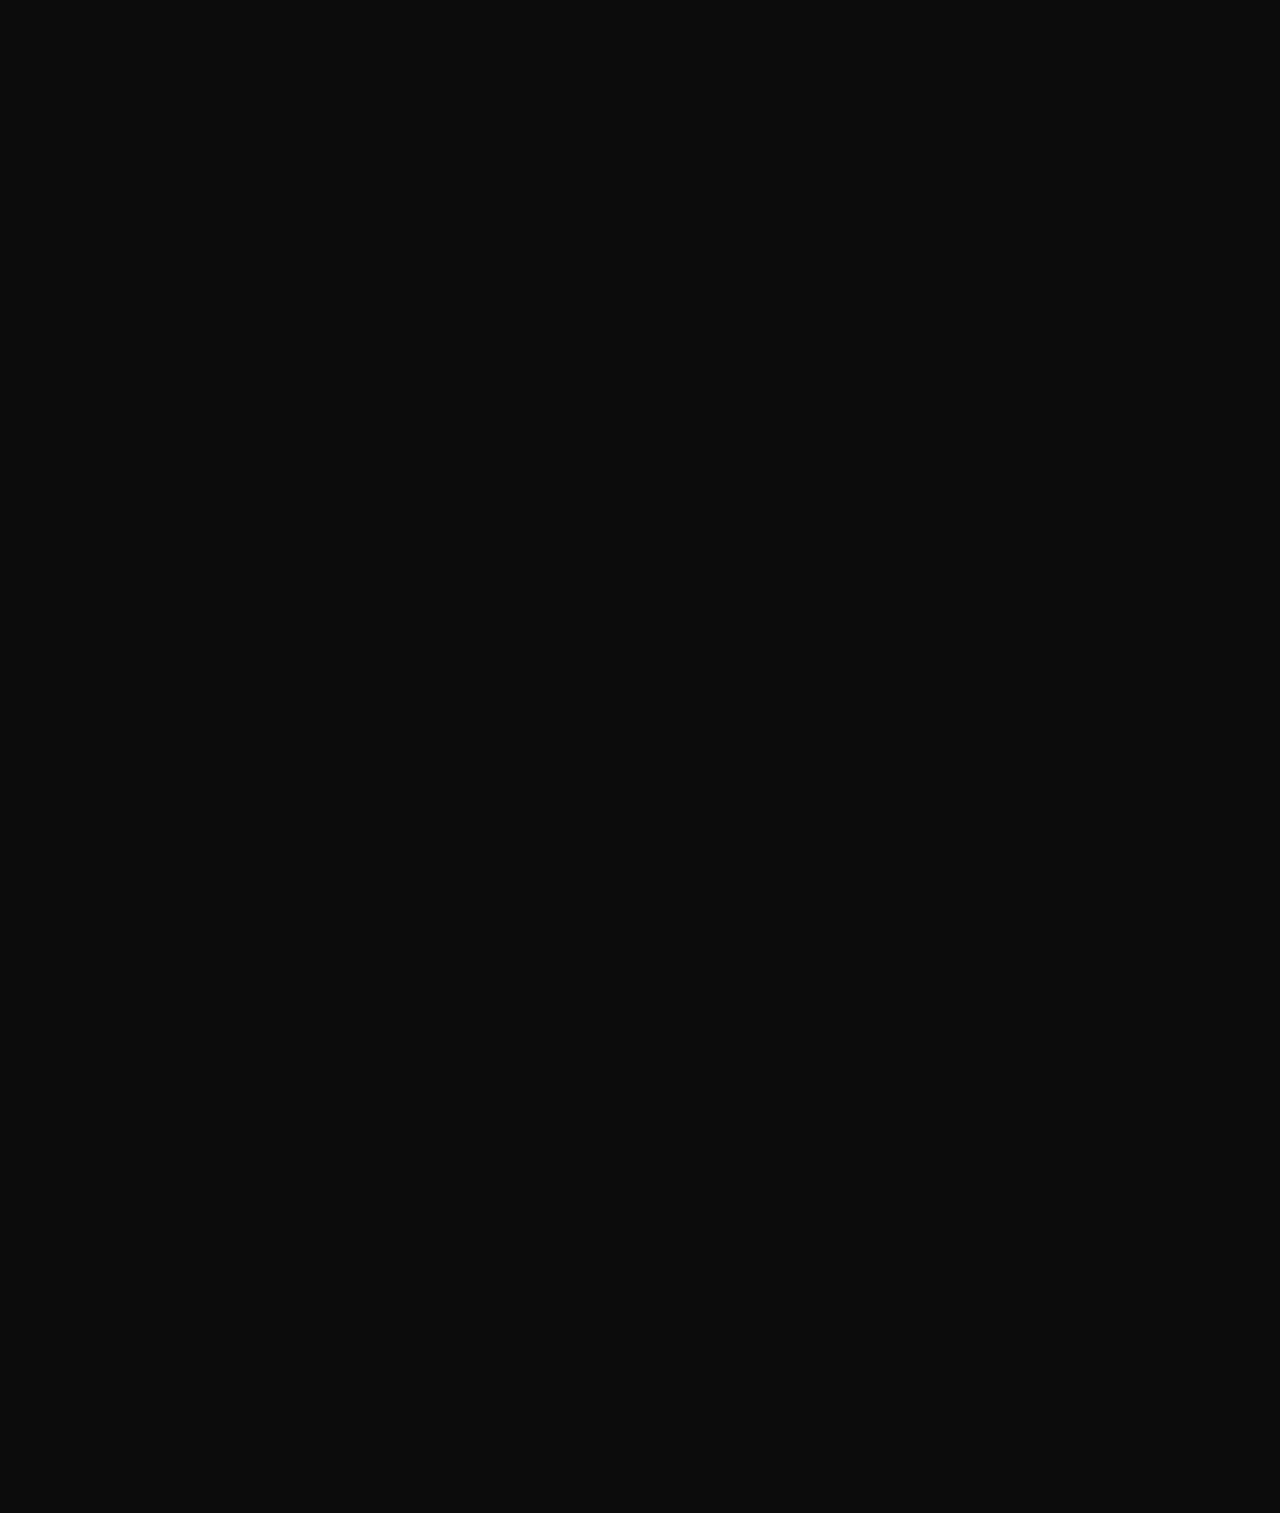
==== certificates.html @ d9251bdf "Upload" ====
<!DOCTYPE html>
<html lang="en">
  <head>
    <title>Jeleutz</title>
    <meta charset="utf-8">
    <meta name="viewport" content="width=device-width, initial-scale=1, shrink-to-fit=no">
    
    <link href="https://fonts.googleapis.com/css?family=Poppins:100,200,300,400,500,600,700,800,900" rel="stylesheet">

    <link rel="stylesheet" href="css/open-iconic-bootstrap.min.css">
    <link rel="stylesheet" href="css/animate.css">
    
    <link rel="stylesheet" href="css/owl.carousel.min.css">
    <link rel="stylesheet" href="css/owl.theme.default.min.css">
    <link rel="stylesheet" href="css/magnific-popup.css">

    <link rel="stylesheet" href="css/aos.css">

    <link rel="stylesheet" href="css/ionicons.min.css">
    
    <link rel="stylesheet" href="css/flaticon.css">
    <link rel="stylesheet" href="css/icomoon.css">
    <link rel="stylesheet" href="css/style.css">

  </head>

  <style>
    .header--logo{
        display:-webkit-box;
        display:-webkit-flex;
        display:-ms-flexbox;
        display:flex;
        -webkit-box-align:center;
        -webkit-align-items:center;
        -ms-flex-align:center;
        align-items:center;
        text-decoration:none;
        color:#fff;
        position: absolute;
        margin-top: 55px;
        margin-left: -170px;
    }
    
    .header--logo p{
        margin:0 0 0 10px;
        font-size:16px;
        font-weight:700;
        text-transform:uppercase
    }

    body{
        background-color:#0c0c0c;
        font-size:14px;line-height:1.6;
        /* font-family:"Montserrat",sans-serif; */
        color:#fff;
        -webkit-font-smoothing:antialiased;
        -webkit-text-size-adjust:100%}

    .overlay {
        border-radius: 10px;
    }

    .badge-medal {
        position: absolute; 
        width: 50px; 
        opacity:0 ;
        z-index: 10; 
        top: 100px;
        animation-name: badgeanim;
        animation-duration: 1.5s;
        animation-delay: 0.5s;
        animation-fill-mode: forwards;
    }

    @keyframes badgeanim {
    0%   { opacity:0 ; width: 150px; top: 405px; left: 655px;}
    30%  { opacity:1 ; width: 150px; top: 405px; left: 655px;}
    70%  { opacity:1 ; width: 50px;  top: 455px; left: 720px;}
    100% { opacity:1 ; width: 50px;  top: 455px; left: 720px;}
    }

    .badge-medal2 {
        position: absolute; 
        width: 50px; 
        opacity:0 ;
        z-index: 10; 
        top: 100px;
        animation-name: badgeanim2;
        animation-duration: 1.5s;
        animation-delay: 1s;
        animation-fill-mode: forwards;
    }

    @keyframes badgeanim2 {
    0%   { opacity:0 ; width: 150px; top: 405px; left: 1035px;}
    30%  { opacity:1 ; width: 150px; top: 405px; left: 1035px;}
    70%  { opacity:1 ; width: 50px;  top: 455px; left: 1098px;}
    100% { opacity:1 ; width: 50px;  top: 455px; left: 1098px;}
    }

    .badge-medal3 {
        position: absolute; 
        width: 50px; 
        opacity:0 ;
        z-index: 10; 
        top: 100px;
        animation-name: badgeanim3;
        animation-duration: 1.5s;
        animation-delay: 1.5s;
        animation-fill-mode: forwards;
    }

    @keyframes badgeanim3 {
    0%   { opacity:0 ; width: 150px; top: 405px; left: 1415px;}
    30%  { opacity:1 ; width: 150px; top: 405px; left: 1415px;}
    70%  { opacity:1 ; width: 50px;  top: 455px; left: 1477px;}
    100% { opacity:1 ; width: 50px;  top: 455px; left: 1477px;}
    }

    .badge-honor {
        position: absolute; 
        width: 50px; 
        opacity:0 ;
        z-index: 10; 
        top: 600px;
        left: 730px;
        animation-name: honoranim;
        animation-duration: 1.5s;
        animation-delay: 2s;
        animation-fill-mode: forwards;
    }

    @keyframes honoranim {
    0%   { opacity:0 ; width: 75px; top: 730px; left: 700px;}
    30%  { opacity:1 ; width: 75px; top: 730px; left: 700px;}
    70%  { opacity:1 ; width: 25px; top: 780px; left: 730px;}
    100% { opacity:1 ; width: 25px; top: 780px; left: 730px;}
    }

    .badge-honor2 {
        position: absolute; 
        width: 50px; 
        opacity:0 ;
        z-index: 10; 
        top: 600px;
        left: 730px;
        animation-name: honoranim2;
        animation-duration: 1.5s;
        animation-delay: 2.25s;
        animation-fill-mode: forwards;
    }

    @keyframes honoranim2 {
    0%   { opacity:0 ; width: 75px; top: 730px; left: 1080px;}
    30%  { opacity:1 ; width: 75px; top: 730px; left: 1080px;}
    70%  { opacity:1 ; width: 25px; top: 780px; left: 1110px;}
    100% { opacity:1 ; width: 25px; top: 780px; left: 1110px;}
    }

    .badge-honor3 {
        position: absolute; 
        width: 50px; 
        opacity:0 ;
        z-index: 10; 
        top: 600px;
        left: 730px;
        animation-name: honoranim3;
        animation-duration: 1.5s;
        animation-delay: 2.5s;
        animation-fill-mode: forwards;
    }

    @keyframes honoranim3 {
    0%   { opacity:0 ; width: 75px; top: 730px; left: 1460px;}
    30%  { opacity:1 ; width: 75px; top: 730px; left: 1460px;}
    70%  { opacity:1 ; width: 25px; top: 780px; left: 1490px;}
    100% { opacity:1 ; width: 25px; top: 780px; left: 1490px;}
    }

    .badge-honor4 {
        position: absolute;     
        width: 50px; 
        opacity:0 ;
        z-index: 10; 
        top: 600px;
        left: 730px;
        animation-name: honoranim4;
        animation-duration: 1.5s;
        animation-delay: 2.75s;
        animation-fill-mode: forwards;
    }

    @keyframes honoranim4 {
    0%   { opacity:0 ; width: 75px; top: 1045px; left: 873px;}
    30%  { opacity:1 ; width: 75px; top: 1045px; left: 873px;}
    70%  { opacity:1 ; width: 25px; top: 1095px; left: 923px;}
    100% { opacity:1 ; width: 25px; top: 1095px; left: 923px;}
    }

    .badge-honor5 {
        position: absolute; 
        width: 50px; 
        opacity:0 ;
        z-index: 10; 
        top: 600px;
        left: 730px;
        animation-name: honoranim5;
        animation-duration: 1.5s;
        animation-delay: 3s;
        animation-fill-mode: forwards;
    }

    @keyframes honoranim5 {
    0%   { opacity:0 ; width: 75px; top: 1045px; left: 1270px;}
    30%  { opacity:1 ; width: 75px; top: 1045px; left: 1270px;}
    70%  { opacity:1 ; width: 25px; top: 1095px; left: 1300px;}
    100% { opacity:1 ; width: 25px; top: 1095px; left: 1300px;}
    }
    
  </style>
  <body data-spy="scroll" data-target=".site-navbar-target"  data-offset="300">
    <header class="header">
        <a class="header--logo" href="index.html">
            <!-- <img src="assets/img/LOGO.png" style="width: 150px;" alt="Global"> -->
            <p style="color: #ffbd39; ">Jeleutz</p>
        </a>
        <div class="header--nav-toggle">
            <span></span>
        </div>
    </header>  
	  
    <nav class="navbar navbar-expand-lg navbar-dark ftco_navbar ftco-navbar-light site-navbar-target" id="ftco-navbar">
	    <div class="container">
        <a class="header--logo" href="javascript:history.back()">
            <p style="color: #ffbd39">Jeleutz</p>
        </a>

	    </div>
	</nav>

    <section class="ftco-section ftco-project" style="justify-content: center;">
    	<div class="container">
    		<div class="row justify-content-center pb-5">
          <div class="col-md-12 heading-section text-center ftco-animate">
            <h2 class="mb-4">Awards and Certifications</h2>
			</div>
        </div>
		
        <div class="row d-md-flex align-items-center justify-content-center">
            <div class="col-md-4 text-center d-flex ftco-animate">
                <a class="services-1" style="max-width: 100%; border-radius: 5px;">
                    <img style="width: 50px; margin-top:-15px; margin-left: -20px;" src="assets/img/certificates badges/badge.png">
                    <span class="num2" style="font-size: 40px; color: #fff;" data-val="3">0</span>
                    <div class="desc">                    
                    <h3 class="mb-5">Licenses</h3>
                    </div>
                </a>
            </div>
            <div class="col-md-4 text-center d-flex ftco-animate">
                <a class="services-1" style="max-width: 100%; border-radius: 5px;">
                    <img style="width: 25px; margin-top:-20px; margin-left: -20px; margin-right: 10px;" src="assets/img/certificates badges/honor.png">
                    <span class="num2" style="font-size: 40px; color: #fff;" data-val="5">0</span>
                    <div class="desc">
                    <h3 class="mb-5">Awards</h3>
                    </div>
                </a>
            </div>
        </div>

		<div class="row justify-content-center">
            <div class="col-md-4">
                <div class="project img ftco-animate d-flex justify-content-center align-items-center" style="background-image: url(assets/img/awards/IoC.png); border-radius: 10px;">
                    <div class="overlay" ></div>
                    <div class="text text-center p-4">
                        <h3><a href="assets/pdf/Introduction to Cybersecurity.pdf" target="_blank" style="color: black; font-weight: 5px;">Introduction to Cybersecurity</a></h3>
                        <span style="color: rgb(32, 32, 32);">Badge & Certificate</span>
                    </div>
                </div>
            </div>
            

            <div class="col-md-4" >
                <div class="project img ftco-animate d-flex justify-content-center align-items-center" style="background-image: url(assets/img/awards/IoT.png); border-radius: 10px;">
                    <div class="overlay"></div>
                    <div class="text text-center p-4">
                        <h3><a href="assets/pdf/Introduction to Internet of Things.pdf" target="_blank" style="color: black; font-weight: 5px;">Introduction to Internet of Things</a></h3>
                        <span style="color: rgb(32, 32, 32);">Badge & Certificate</span>
                    </div>
                </div>
            </div>

            <div class="col-md-4">
                <div class="project img ftco-animate d-flex justify-content-center align-items-center" style="background-image: url(assets/img/awards/CSF.png); border-radius: 10px;">
                    <div class="overlay"></div>
                    <div class="text text-center p-4">
                        <h3><a href="assets/pdf/Cybersecurity Fundamentals.pdf" target="_blank" style="color: black; font-weight: 5px;">Cybersecurity Fundamentals</a></h3>
                        <span style="color: rgb(32, 32, 32);">Badge & Certificate</span>
                    </div>
                </div>
            </div>

            <div class="col-md-4">
                <div class="project img ftco-animate d-flex justify-content-center align-items-center" style="background-image: url(assets/img/awards/TMIE.png); border-radius: 10px;">
                    <div class="overlay"></div>
                    <div class="text text-center p-4">
                        <h3><a href="assets/pdf/2021 TMIE Virtual Cybersecurity Summit.pdf" target="_blank" style="color: black; font-weight: 5px;">2021 TMIE Virtual Cybersecurity Summit</a></h3>
                        <span style="color: rgb(32, 32, 32);">Certificate</span>
                    </div>
                </div>
            </div>

            <div class="col-md-4">
                <div class="project img ftco-animate d-flex justify-content-center align-items-center" style="background-image: url(assets/img/awards/PL.png); border-radius: 10px;">
                    <div class="overlay"></div>
                    <div class="text text-center p-4">
                        <h3><a href="assets/pdf/Pres 1.pdf" target="_blank" style="color: black; font-weight: 5px;">3rd Year College, First Semester, A.Y. 2020-2021.</a></h3>
                        <span style="color: rgb(32, 32, 32);">PRESIDENT’S LIST AWARD</span>
                    </div>
                </div>
            </div>

            <div class="col-md-4">
                <div class="project img ftco-animate d-flex justify-content-center align-items-center" style="background-image: url(assets/img/awards/PL.png); border-radius: 10px;">
                    <div class="overlay"></div>
                    <div class="text text-center p-4">
                        <h3><a href="assets/pdf/Pres 2.pdf" target="_blank" style="color: black; font-weight: 5px;">3rd Year College, Second Semester, A.Y. 2020-2021.</a></h3>
                        <span style="color: rgb(32, 32, 32);">PRESIDENT’S LIST AWARD</span>
                    </div>
                </div>
            </div>

            <div class="col-md-4">
                <div class="project img ftco-animate d-flex justify-content-center align-items-center" style="background-image: url(assets/img/awards/PL.png); border-radius: 10px;">
                    <div class="overlay"></div>
                    <div class="text text-center p-4">
                        <h3><a href="assets/pdf/Pres 3.pdf" target="_blank" style="color: black; font-weight: 5px;">4th Year College, First Semester, A.Y. 2021-2022.</a></h3>
                        <span style="color: rgb(32, 32, 32);">PRESIDENT’S LIST AWARD</span>
                    </div>
                </div>
            </div>

            <div class="col-md-4">
                <div class="project img ftco-animate d-flex justify-content-center align-items-center" style="background-image: url(assets/img/awards/PL.png); border-radius: 10px;">
                    <div class="overlay"></div>
                    <div class="text text-center p-4">
                        <h3><a href="assets/pdf/Pres 4.pdf" target="_blank" style="color: black; font-weight: 5px;">4th Year College, Second Semester, A.Y. 2021-2022.</a></h3>
                        <span style="color: rgb(32, 32, 32);">PRESIDENT’S LIST AWARD</span>
                    </div>
                </div>
            </div>
        </div>
            <img class="badge-medal"  src="assets/img/certificates badges/badge.png">
            <img class="badge-medal2" src="assets/img/certificates badges/badge.png">
            <img class="badge-medal3" src="assets/img/certificates badges/badge.png">
            <img class="badge-honor"  src="assets/img/certificates badges/honor.png">
            <img class="badge-honor2" src="assets/img/certificates badges/honor.png">
            <img class="badge-honor3" src="assets/img/certificates badges/honor.png">
            <img class="badge-honor4" src="assets/img/certificates badges/honor.png">
            <img class="badge-honor5" src="assets/img/certificates badges/honor.png">
    </section>
    
  <!-- loader -->

  <script type="text/javascript" async src="//cdn.credly.com/assets/utilities/embed.js"></script>
  <script src="js/jquery.min.js"></script>
  <script src="js/jquery-migrate-3.0.1.min.js"></script>
  <script src="js/popper.min.js"></script>
  <script src="js/bootstrap.min.js"></script>
  <script src="js/jquery.easing.1.3.js"></script>
  <script src="js/jquery.waypoints.min.js"></script>
  <script src="js/jquery.stellar.min.js"></script>
  <script src="js/owl.carousel.min.js"></script>
  <script src="js/jquery.magnific-popup.min.js"></script>
  <script src="js/aos.js"></script>
  <script src="js/jquery.animateNumber.min.js"></script>
  <script src="js/scrollax.min.js"></script>
  <script src="assets/js/numberscript2.js"></script>
  
  <script src="js/main.js"></script>
    
  </body>
</html>
---- css/flaticon.css ----
/*
  	Flaticon icon font: Flaticon
  	Creation date: 04/01/2019 13:45
  	*/


@font-face {
  font-family: "Flaticon";
  src: url("../fonts/flaticon/font/Flaticon.eot");
  src: url("../fonts/flaticon/font/Flaticon.eot?#iefix") format("embedded-opentype"),
       url("../fonts/flaticon/font/Flaticon.woff") format("woff"),
       url("../fonts/flaticon/font/Flaticon.ttf") format("truetype"),
       url("../fonts/flaticon/font/Flaticon.svg#Flaticon") format("svg");
  font-weight: normal;
  font-style: normal;
}

@media screen and (-webkit-min-device-pixel-ratio:0) {
  @font-face {
    font-family: "Flaticon";
    src: url("../fonts/flaticon/font/Flaticon.svg#Flaticon") format("svg");
  }
}

[class^="flaticon-"]:before, [class*=" flaticon-"]:before,
[class^="flaticon-"]:after, [class*=" flaticon-"]:after {   
  font-family: Flaticon;
  font-style: normal;
  font-weight: normal;
  font-variant: normal;
  text-transform: none;
  line-height: 1;

  /* Better Font Rendering =========== */
  -webkit-font-smoothing: antialiased;
  -moz-osx-font-smoothing: grayscale;
}

.flaticon-ideas:before { content: "\f100"; }
.flaticon-flasks:before { content: "\f101"; }
.flaticon-analysis:before { content: "\f102"; }
.flaticon-ux-design:before { content: "\f103"; }
.flaticon-web-design:before { content: "\f104"; }
.flaticon-idea:before { content: "\f105"; }
.flaticon-innovation:before { content: "\f106"; }
---- css/icomoon.css ----
@font-face {
  font-family: 'icomoon';
  src:  url('../fonts/icomoon/icomoon.eot?6tt51o');
  src:  url('../fonts/icomoon/icomoon.eot?6tt51o#iefix') format('embedded-opentype'),
    url('../fonts/icomoon/icomoon.ttf?6tt51o') format('truetype'),
    url('../fonts/icomoon/icomoon.woff?6tt51o') format('woff'),
    url('../fonts/icomoon/icomoon.svg?6tt51o#icomoon') format('svg');
  font-weight: normal;
  font-style: normal;
}

[class^="icon-"], [class*=" icon-"] {
  /* use !important to prevent issues with browser extensions that change fonts */
  font-family: 'icomoon' !important;
  speak: none;
  font-style: normal;
  font-weight: normal;
  font-variant: normal;
  text-transform: none;
  line-height: 1;

  /* Better Font Rendering =========== */
  -webkit-font-smoothing: antialiased;
  -moz-osx-font-smoothing: grayscale;
}

.icon-asterisk:before {
  content: "\f069";
}
.icon-plus:before {
  content: "\f067";
}
.icon-question:before {
  content: "\f128";
}
.icon-minus:before {
  content: "\f068";
}
.icon-glass:before {
  content: "\f000";
}
.icon-music:before {
  content: "\f001";
}
.icon-search:before {
  content: "\f002";
}
.icon-envelope-o:before {
  content: "\f003";
}
.icon-heart:before {
  content: "\f004";
}
.icon-star:before {
  content: "\f005";
}
.icon-star-o:before {
  content: "\f006";
}
.icon-user:before {
  content: "\f007";
}
.icon-film:before {
  content: "\f008";
}
.icon-th-large:before {
  content: "\f009";
}
.icon-th:before {
  content: "\f00a";
}
.icon-th-list:before {
  content: "\f00b";
}
.icon-check:before {
  content: "\f00c";
}
.icon-close:before {
  content: "\f00d";
}
.icon-remove:before {
  content: "\f00d";
}
.icon-times:before {
  content: "\f00d";
}
.icon-search-plus:before {
  content: "\f00e";
}
.icon-search-minus:before {
  content: "\f010";
}
.icon-power-off:before {
  content: "\f011";
}
.icon-signal:before {
  content: "\f012";
}
.icon-cog:before {
  content: "\f013";
}
.icon-gear:before {
  content: "\f013";
}
.icon-trash-o:before {
  content: "\f014";
}
.icon-home:before {
  content: "\f015";
}
.icon-file-o:before {
  content: "\f016";
}
.icon-clock-o:before {
  content: "\f017";
}
.icon-road:before {
  content: "\f018";
}
.icon-download:before {
  content: "\f019";
}
.icon-arrow-circle-o-down:before {
  content: "\f01a";
}
.icon-arrow-circle-o-up:before {
  content: "\f01b";
}
.icon-inbox:before {
  content: "\f01c";
}
.icon-play-circle-o:before {
  content: "\f01d";
}
.icon-repeat:before {
  content: "\f01e";
}
.icon-rotate-right:before {
  content: "\f01e";
}
.icon-refresh:before {
  content: "\f021";
}
.icon-list-alt:before {
  content: "\f022";
}
.icon-lock:before {
  content: "\f023";
}
.icon-flag:before {
  content: "\f024";
}
.icon-headphones:before {
  content: "\f025";
}
.icon-volume-off:before {
  content: "\f026";
}
.icon-volume-down:before {
  content: "\f027";
}
.icon-volume-up:before {
  content: "\f028";
}
.icon-qrcode:before {
  content: "\f029";
}
.icon-barcode:before {
  content: "\f02a";
}
.icon-tag:before {
  content: "\f02b";
}
.icon-tags:before {
  content: "\f02c";
}
.icon-book:before {
  content: "\f02d";
}
.icon-bookmark:before {
  content: "\f02e";
}
.icon-print:before {
  content: "\f02f";
}
.icon-camera:before {
  content: "\f030";
}
.icon-font:before {
  content: "\f031";
}
.icon-bold:before {
  content: "\f032";
}
.icon-italic:before {
  content: "\f033";
}
.icon-text-height:before {
  content: "\f034";
}
.icon-text-width:before {
  content: "\f035";
}
.icon-align-left:before {
  content: "\f036";
}
.icon-align-center:before {
  content: "\f037";
}
.icon-align-right:before {
  content: "\f038";
}
.icon-align-justify:before {
  content: "\f039";
}
.icon-list:before {
  content: "\f03a";
}
.icon-dedent:before {
  content: "\f03b";
}
.icon-outdent:before {
  content: "\f03b";
}
.icon-indent:before {
  content: "\f03c";
}
.icon-video-camera:before {
  content: "\f03d";
}
.icon-image:before {
  content: "\f03e";
}
.icon-photo:before {
  content: "\f03e";
}
.icon-picture-o:before {
  content: "\f03e";
}
.icon-pencil:before {
  content: "\f040";
}
.icon-map-marker:before {
  content: "\f041";
}
.icon-adjust:before {
  content: "\f042";
}
.icon-tint:before {
  content: "\f043";
}
.icon-edit:before {
  content: "\f044";
}
.icon-pencil-square-o:before {
  content: "\f044";
}
.icon-share-square-o:before {
  content: "\f045";
}
.icon-check-square-o:before {
  content: "\f046";
}
.icon-arrows:before {
  content: "\f047";
}
.icon-step-backward:before {
  content: "\f048";
}
.icon-fast-backward:before {
  content: "\f049";
}
.icon-backward:before {
  content: "\f04a";
}
.icon-play:before {
  content: "\f04b";
}
.icon-pause:before {
  content: "\f04c";
}
.icon-stop:before {
  content: "\f04d";
}
.icon-forward:before {
  content: "\f04e";
}
.icon-fast-forward:before {
  content: "\f050";
}
.icon-step-forward:before {
  content: "\f051";
}
.icon-eject:before {
  content: "\f052";
}
.icon-chevron-left:before {
  content: "\f053";
}
.icon-chevron-right:before {
  content: "\f054";
}
.icon-plus-circle:before {
  content: "\f055";
}
.icon-minus-circle:before {
  content: "\f056";
}
.icon-times-circle:before {
  content: "\f057";
}
.icon-check-circle:before {
  content: "\f058";
}
.icon-question-circle:before {
  content: "\f059";
}
.icon-info-circle:before {
  content: "\f05a";
}
.icon-crosshairs:before {
  content: "\f05b";
}
.icon-times-circle-o:before {
  content: "\f05c";
}
.icon-check-circle-o:before {
  content: "\f05d";
}
.icon-ban:before {
  content: "\f05e";
}
.icon-arrow-left:before {
  content: "\f060";
}
.icon-arrow-right:before {
  content: "\f061";
}
.icon-arrow-up:before {
  content: "\f062";
}
.icon-arrow-down:before {
  content: "\f063";
}
.icon-mail-forward:before {
  content: "\f064";
}
.icon-share:before {
  content: "\f064";
}
.icon-expand:before {
  content: "\f065";
}
.icon-compress:before {
  content: "\f066";
}
.icon-exclamation-circle:before {
  content: "\f06a";
}
.icon-gift:before {
  content: "\f06b";
}
.icon-leaf:before {
  content: "\f06c";
}
.icon-fire:before {
  content: "\f06d";
}
.icon-eye:before {
  content: "\f06e";
}
.icon-eye-slash:before {
  content: "\f070";
}
.icon-exclamation-triangle:before {
  content: "\f071";
}
.icon-warning:before {
  content: "\f071";
}
.icon-plane:before {
  content: "\f072";
}
.icon-calendar:before {
  content: "\f073";
}
.icon-random:before {
  content: "\f074";
}
.icon-comment:before {
  content: "\f075";
}
.icon-magnet:before {
  content: "\f076";
}
.icon-chevron-up:before {
  content: "\f077";
}
.icon-chevron-down:before {
  content: "\f078";
}
.icon-retweet:before {
  content: "\f079";
}
.icon-shopping-cart:before {
  content: "\f07a";
}
.icon-folder:before {
  content: "\f07b";
}
.icon-folder-open:before {
  content: "\f07c";
}
.icon-arrows-v:before {
  content: "\f07d";
}
.icon-arrows-h:before {
  content: "\f07e";
}
.icon-bar-chart:before {
  content: "\f080";
}
.icon-bar-chart-o:before {
  content: "\f080";
}
.icon-twitter-square:before {
  content: "\f081";
}
.icon-facebook-square:before {
  content: "\f082";
}
.icon-camera-retro:before {
  content: "\f083";
}
.icon-key:before {
  content: "\f084";
}
.icon-cogs:before {
  content: "\f085";
}
.icon-gears:before {
  content: "\f085";
}
.icon-comments:before {
  content: "\f086";
}
.icon-thumbs-o-up:before {
  content: "\f087";
}
.icon-thumbs-o-down:before {
  content: "\f088";
}
.icon-star-half:before {
  content: "\f089";
}
.icon-heart-o:before {
  content: "\f08a";
}
.icon-sign-out:before {
  content: "\f08b";
}
.icon-linkedin-square:before {
  content: "\f08c";
}
.icon-thumb-tack:before {
  content: "\f08d";
}
.icon-external-link:before {
  content: "\f08e";
}
.icon-sign-in:before {
  content: "\f090";
}
.icon-trophy:before {
  content: "\f091";
}
.icon-github-square:before {
  content: "\f092";
}
.icon-upload:before {
  content: "\f093";
}
.icon-lemon-o:before {
  content: "\f094";
}
.icon-phone:before {
  content: "\f095";
}
.icon-square-o:before {
  content: "\f096";
}
.icon-bookmark-o:before {
  content: "\f097";
}
.icon-phone-square:before {
  content: "\f098";
}
.icon-twitter:before {
  content: "\f099";
}
.icon-facebook:before {
  content: "\f09a";
}
.icon-facebook-f:before {
  content: "\f09a";
}
.icon-github:before {
  content: "\f09b";
}
.icon-unlock:before {
  content: "\f09c";
}
.icon-credit-card:before {
  content: "\f09d";
}
.icon-feed:before {
  content: "\f09e";
}
.icon-rss:before {
  content: "\f09e";
}
.icon-hdd-o:before {
  content: "\f0a0";
}
.icon-bullhorn:before {
  content: "\f0a1";
}
.icon-bell-o:before {
  content: "\f0a2";
}
.icon-certificate:before {
  content: "\f0a3";
}
.icon-hand-o-right:before {
  content: "\f0a4";
}
.icon-hand-o-left:before {
  content: "\f0a5";
}
.icon-hand-o-up:before {
  content: "\f0a6";
}
.icon-hand-o-down:before {
  content: "\f0a7";
}
.icon-arrow-circle-left:before {
  content: "\f0a8";
}
.icon-arrow-circle-right:before {
  content: "\f0a9";
}
.icon-arrow-circle-up:before {
  content: "\f0aa";
}
.icon-arrow-circle-down:before {
  content: "\f0ab";
}
.icon-globe:before {
  content: "\f0ac";
}
.icon-wrench:before {
  content: "\f0ad";
}
.icon-tasks:before {
  content: "\f0ae";
}
.icon-filter:before {
  content: "\f0b0";
}
.icon-briefcase:before {
  content: "\f0b1";
}
.icon-arrows-alt:before {
  content: "\f0b2";
}
.icon-group:before {
  content: "\f0c0";
}
.icon-users:before {
  content: "\f0c0";
}
.icon-chain:before {
  content: "\f0c1";
}
.icon-link:before {
  content: "\f0c1";
}
.icon-cloud:before {
  content: "\f0c2";
}
.icon-flask:before {
  content: "\f0c3";
}
.icon-cut:before {
  content: "\f0c4";
}
.icon-scissors:before {
  content: "\f0c4";
}
.icon-copy:before {
  content: "\f0c5";
}
.icon-files-o:before {
  content: "\f0c5";
}
.icon-paperclip:before {
  content: "\f0c6";
}
.icon-floppy-o:before {
  content: "\f0c7";
}
.icon-save:before {
  content: "\f0c7";
}
.icon-square:before {
  content: "\f0c8";
}
.icon-bars:before {
  content: "\f0c9";
}
.icon-navicon:before {
  content: "\f0c9";
}
.icon-reorder:before {
  content: "\f0c9";
}
.icon-list-ul:before {
  content: "\f0ca";
}
.icon-list-ol:before {
  content: "\f0cb";
}
.icon-strikethrough:before {
  content: "\f0cc";
}
.icon-underline:before {
  content: "\f0cd";
}
.icon-table:before {
  content: "\f0ce";
}
.icon-magic:before {
  content: "\f0d0";
}
.icon-truck:before {
  content: "\f0d1";
}
.icon-pinterest:before {
  content: "\f0d2";
}
.icon-pinterest-square:before {
  content: "\f0d3";
}
.icon-google-plus-square:before {
  content: "\f0d4";
}
.icon-google-plus:before {
  content: "\f0d5";
}
.icon-money:before {
  content: "\f0d6";
}
.icon-caret-down:before {
  content: "\f0d7";
}
.icon-caret-up:before {
  content: "\f0d8";
}
.icon-caret-left:before {
  content: "\f0d9";
}
.icon-caret-right:before {
  content: "\f0da";
}
.icon-columns:before {
  content: "\f0db";
}
.icon-sort:before {
  content: "\f0dc";
}
.icon-unsorted:before {
  content: "\f0dc";
}
.icon-sort-desc:before {
  content: "\f0dd";
}
.icon-sort-down:before {
  content: "\f0dd";
}
.icon-sort-asc:before {
  content: "\f0de";
}
.icon-sort-up:before {
  content: "\f0de";
}
.icon-envelope:before {
  content: "\f0e0";
}
.icon-linkedin:before {
  content: "\f0e1";
}
.icon-rotate-left:before {
  content: "\f0e2";
}
.icon-undo:before {
  content: "\f0e2";
}
.icon-gavel:before {
  content: "\f0e3";
}
.icon-legal:before {
  content: "\f0e3";
}
.icon-dashboard:before {
  content: "\f0e4";
}
.icon-tachometer:before {
  content: "\f0e4";
}
.icon-comment-o:before {
  content: "\f0e5";
}
.icon-comments-o:before {
  content: "\f0e6";
}
.icon-bolt:before {
  content: "\f0e7";
}
.icon-flash:before {
  content: "\f0e7";
}
.icon-sitemap:before {
  content: "\f0e8";
}
.icon-umbrella:before {
  content: "\f0e9";
}
.icon-clipboard:before {
  content: "\f0ea";
}
.icon-paste:before {
  content: "\f0ea";
}
.icon-lightbulb-o:before {
  content: "\f0eb";
}
.icon-exchange:before {
  content: "\f0ec";
}
.icon-cloud-download:before {
  content: "\f0ed";
}
.icon-cloud-upload:before {
  content: "\f0ee";
}
.icon-user-md:before {
  content: "\f0f0";
}
.icon-stethoscope:before {
  content: "\f0f1";
}
.icon-suitcase:before {
  content: "\f0f2";
}
.icon-bell:before {
  content: "\f0f3";
}
.icon-coffee:before {
  content: "\f0f4";
}
.icon-cutlery:before {
  content: "\f0f5";
}
.icon-file-text-o:before {
  content: "\f0f6";
}
.icon-building-o:before {
  content: "\f0f7";
}
.icon-hospital-o:before {
  content: "\f0f8";
}
.icon-ambulance:before {
  content: "\f0f9";
}
.icon-medkit:before {
  content: "\f0fa";
}
.icon-fighter-jet:before {
  content: "\f0fb";
}
.icon-beer:before {
  content: "\f0fc";
}
.icon-h-square:before {
  content: "\f0fd";
}
.icon-plus-square:before {
  content: "\f0fe";
}
.icon-angle-double-left:before {
  content: "\f100";
}
.icon-angle-double-right:before {
  content: "\f101";
}
.icon-angle-double-up:before {
  content: "\f102";
}
.icon-angle-double-down:before {
  content: "\f103";
}
.icon-angle-left:before {
  content: "\f104";
}
.icon-angle-right:before {
  content: "\f105";
}
.icon-angle-up:before {
  content: "\f106";
}
.icon-angle-down:before {
  content: "\f107";
}
.icon-desktop:before {
  content: "\f108";
}
.icon-laptop:before {
  content: "\f109";
}
.icon-tablet:before {
  content: "\f10a";
}
.icon-mobile:before {
  content: "\f10b";
}
.icon-mobile-phone:before {
  content: "\f10b";
}
.icon-circle-o:before {
  content: "\f10c";
}
.icon-quote-left:before {
  content: "\f10d";
}
.icon-quote-right:before {
  content: "\f10e";
}
.icon-spinner:before {
  content: "\f110";
}
.icon-circle:before {
  content: "\f111";
}
.icon-mail-reply:before {
  content: "\f112";
}
.icon-reply:before {
  content: "\f112";
}
.icon-github-alt:before {
  content: "\f113";
}
.icon-folder-o:before {
  content: "\f114";
}
.icon-folder-open-o:before {
  content: "\f115";
}
.icon-smile-o:before {
  content: "\f118";
}
.icon-frown-o:before {
  content: "\f119";
}
.icon-meh-o:before {
  content: "\f11a";
}
.icon-gamepad:before {
  content: "\f11b";
}
.icon-keyboard-o:before {
  content: "\f11c";
}
.icon-flag-o:before {
  content: "\f11d";
}
.icon-flag-checkered:before {
  content: "\f11e";
}
.icon-terminal:before {
  content: "\f120";
}
.icon-code:before {
  content: "\f121";
}
.icon-mail-reply-all:before {
  content: "\f122";
}
.icon-reply-all:before {
  content: "\f122";
}
.icon-star-half-empty:before {
  content: "\f123";
}
.icon-star-half-full:before {
  content: "\f123";
}
.icon-star-half-o:before {
  content: "\f123";
}
.icon-location-arrow:before {
  content: "\f124";
}
.icon-crop:before {
  content: "\f125";
}
.icon-code-fork:before {
  content: "\f126";
}
.icon-chain-broken:before {
  content: "\f127";
}
.icon-unlink:before {
  content: "\f127";
}
.icon-info:before {
  content: "\f129";
}
.icon-exclamation:before {
  content: "\f12a";
}
.icon-superscript:before {
  content: "\f12b";
}
.icon-subscript:before {
  content: "\f12c";
}
.icon-eraser:before {
  content: "\f12d";
}
.icon-puzzle-piece:before {
  content: "\f12e";
}
.icon-microphone:before {
  content: "\f130";
}
.icon-microphone-slash:before {
  content: "\f131";
}
.icon-shield:before {
  content: "\f132";
}
.icon-calendar-o:before {
  content: "\f133";
}
.icon-fire-extinguisher:before {
  content: "\f134";
}
.icon-rocket:before {
  content: "\f135";
}
.icon-maxcdn:before {
  content: "\f136";
}
.icon-chevron-circle-left:before {
  content: "\f137";
}
.icon-chevron-circle-right:before {
  content: "\f138";
}
.icon-chevron-circle-up:before {
  content: "\f139";
}
.icon-chevron-circle-down:before {
  content: "\f13a";
}
.icon-html5:before {
  content: "\f13b";
}
.icon-css3:before {
  content: "\f13c";
}
.icon-anchor:before {
  content: "\f13d";
}
.icon-unlock-alt:before {
  content: "\f13e";
}
.icon-bullseye:before {
  content: "\f140";
}
.icon-ellipsis-h:before {
  content: "\f141";
}
.icon-ellipsis-v:before {
  content: "\f142";
}
.icon-rss-square:before {
  content: "\f143";
}
.icon-play-circle:before {
  content: "\f144";
}
.icon-ticket:before {
  content: "\f145";
}
.icon-minus-square:before {
  content: "\f146";
}
.icon-minus-square-o:before {
  content: "\f147";
}
.icon-level-up:before {
  content: "\f148";
}
.icon-level-down:before {
  content: "\f149";
}
.icon-check-square:before {
  content: "\f14a";
}
.icon-pencil-square:before {
  content: "\f14b";
}
.icon-external-link-square:before {
  content: "\f14c";
}
.icon-share-square:before {
  content: "\f14d";
}
.icon-compass:before {
  content: "\f14e";
}
.icon-caret-square-o-down:before {
  content: "\f150";
}
.icon-toggle-down:before {
  content: "\f150";
}
.icon-caret-square-o-up:before {
  content: "\f151";
}
.icon-toggle-up:before {
  content: "\f151";
}
.icon-caret-square-o-right:before {
  content: "\f152";
}
.icon-toggle-right:before {
  content: "\f152";
}
.icon-eur:before {
  content: "\f153";
}
.icon-euro:before {
  content: "\f153";
}
.icon-gbp:before {
  content: "\f154";
}
.icon-dollar:before {
  content: "\f155";
}
.icon-usd:before {
  content: "\f155";
}
.icon-inr:before {
  content: "\f156";
}
.icon-rupee:before {
  content: "\f156";
}
.icon-cny:before {
  content: "\f157";
}
.icon-jpy:before {
  content: "\f157";
}
.icon-rmb:before {
  content: "\f157";
}
.icon-yen:before {
  content: "\f157";
}
.icon-rouble:before {
  content: "\f158";
}
.icon-rub:before {
  content: "\f158";
}
.icon-ruble:before {
  content: "\f158";
}
.icon-krw:before {
  content: "\f159";
}
.icon-won:before {
  content: "\f159";
}
.icon-bitcoin:before {
  content: "\f15a";
}
.icon-btc:before {
  content: "\f15a";
}
.icon-file:before {
  content: "\f15b";
}
.icon-file-text:before {
  content: "\f15c";
}
.icon-sort-alpha-asc:before {
  content: "\f15d";
}
.icon-sort-alpha-desc:before {
  content: "\f15e";
}
.icon-sort-amount-asc:before {
  content: "\f160";
}
.icon-sort-amount-desc:before {
  content: "\f161";
}
.icon-sort-numeric-asc:before {
  content: "\f162";
}
.icon-sort-numeric-desc:before {
  content: "\f163";
}
.icon-thumbs-up:before {
  content: "\f164";
}
.icon-thumbs-down:before {
  content: "\f165";
}
.icon-youtube-square:before {
  content: "\f166";
}
.icon-youtube:before {
  content: "\f167";
}
.icon-xing:before {
  content: "\f168";
}
.icon-xing-square:before {
  content: "\f169";
}
.icon-youtube-play:before {
  content: "\f16a";
}
.icon-dropbox:before {
  content: "\f16b";
}
.icon-stack-overflow:before {
  content: "\f16c";
}
.icon-instagram:before {
  content: "\f16d";
}
.icon-flickr:before {
  content: "\f16e";
}
.icon-adn:before {
  content: "\f170";
}
.icon-bitbucket:before {
  content: "\f171";
}
.icon-bitbucket-square:before {
  content: "\f172";
}
.icon-tumblr:before {
  content: "\f173";
}
.icon-tumblr-square:before {
  content: "\f174";
}
.icon-long-arrow-down:before {
  content: "\f175";
}
.icon-long-arrow-up:before {
  content: "\f176";
}
.icon-long-arrow-left:before {
  content: "\f177";
}
.icon-long-arrow-right:before {
  content: "\f178";
}
.icon-apple:before {
  content: "\f179";
}
.icon-windows:before {
  content: "\f17a";
}
.icon-android:before {
  content: "\f17b";
}
.icon-linux:before {
  content: "\f17c";
}
.icon-dribbble:before {
  content: "\f17d";
}
.icon-skype:before {
  content: "\f17e";
}
.icon-foursquare:before {
  content: "\f180";
}
.icon-trello:before {
  content: "\f181";
}
.icon-female:before {
  content: "\f182";
}
.icon-male:before {
  content: "\f183";
}
.icon-gittip:before {
  content: "\f184";
}
.icon-gratipay:before {
  content: "\f184";
}
.icon-sun-o:before {
  content: "\f185";
}
.icon-moon-o:before {
  content: "\f186";
}
.icon-archive:before {
  content: "\f187";
}
.icon-bug:before {
  content: "\f188";
}
.icon-vk:before {
  content: "\f189";
}
.icon-weibo:before {
  content: "\f18a";
}
.icon-renren:before {
  content: "\f18b";
}
.icon-pagelines:before {
  content: "\f18c";
}
.icon-stack-exchange:before {
  content: "\f18d";
}
.icon-arrow-circle-o-right:before {
  content: "\f18e";
}
.icon-arrow-circle-o-left:before {
  content: "\f190";
}
.icon-caret-square-o-left:before {
  content: "\f191";
}
.icon-toggle-left:before {
  content: "\f191";
}
.icon-dot-circle-o:before {
  content: "\f192";
}
.icon-wheelchair:before {
  content: "\f193";
}
.icon-vimeo-square:before {
  content: "\f194";
}
.icon-try:before {
  content: "\f195";
}
.icon-turkish-lira:before {
  content: "\f195";
}
.icon-plus-square-o:before {
  content: "\f196";
}
.icon-space-shuttle:before {
  content: "\f197";
}
.icon-slack:before {
  content: "\f198";
}
.icon-envelope-square:before {
  content: "\f199";
}
.icon-wordpress:before {
  content: "\f19a";
}
.icon-openid:before {
  content: "\f19b";
}
.icon-bank:before {
  content: "\f19c";
}
.icon-institution:before {
  content: "\f19c";
}
.icon-university:before {
  content: "\f19c";
}
.icon-graduation-cap:before {
  content: "\f19d";
}
.icon-mortar-board:before {
  content: "\f19d";
}
.icon-yahoo:before {
  content: "\f19e";
}
.icon-google:before {
  content: "\f1a0";
}
.icon-reddit:before {
  content: "\f1a1";
}
.icon-reddit-square:before {
  content: "\f1a2";
}
.icon-stumbleupon-circle:before {
  content: "\f1a3";
}
.icon-stumbleupon:before {
  content: "\f1a4";
}
.icon-delicious:before {
  content: "\f1a5";
}
.icon-digg:before {
  content: "\f1a6";
}
.icon-pied-piper-pp:before {
  content: "\f1a7";
}
.icon-pied-piper-alt:before {
  content: "\f1a8";
}
.icon-drupal:before {
  content: "\f1a9";
}
.icon-joomla:before {
  content: "\f1aa";
}
.icon-language:before {
  content: "\f1ab";
}
.icon-fax:before {
  content: "\f1ac";
}
.icon-building:before {
  content: "\f1ad";
}
.icon-child:before {
  content: "\f1ae";
}
.icon-paw:before {
  content: "\f1b0";
}
.icon-spoon:before {
  content: "\f1b1";
}
.icon-cube:before {
  content: "\f1b2";
}
.icon-cubes:before {
  content: "\f1b3";
}
.icon-behance:before {
  content: "\f1b4";
}
.icon-behance-square:before {
  content: "\f1b5";
}
.icon-steam:before {
  content: "\f1b6";
}
.icon-steam-square:before {
  content: "\f1b7";
}
.icon-recycle:before {
  content: "\f1b8";
}
.icon-automobile:before {
  content: "\f1b9";
}
.icon-car:before {
  content: "\f1b9";
}
.icon-cab:before {
  content: "\f1ba";
}
.icon-taxi:before {
  content: "\f1ba";
}
.icon-tree:before {
  content: "\f1bb";
}
.icon-spotify:before {
  content: "\f1bc";
}
.icon-deviantart:before {
  content: "\f1bd";
}
.icon-soundcloud:before {
  content: "\f1be";
}
.icon-database:before {
  content: "\f1c0";
}
.icon-file-pdf-o:before {
  content: "\f1c1";
}
.icon-file-word-o:before {
  content: "\f1c2";
}
.icon-file-excel-o:before {
  content: "\f1c3";
}
.icon-file-powerpoint-o:before {
  content: "\f1c4";
}
.icon-file-image-o:before {
  content: "\f1c5";
}
.icon-file-photo-o:before {
  content: "\f1c5";
}
.icon-file-picture-o:before {
  content: "\f1c5";
}
.icon-file-archive-o:before {
  content: "\f1c6";
}
.icon-file-zip-o:before {
  content: "\f1c6";
}
.icon-file-audio-o:before {
  content: "\f1c7";
}
.icon-file-sound-o:before {
  content: "\f1c7";
}
.icon-file-movie-o:before {
  content: "\f1c8";
}
.icon-file-video-o:before {
  content: "\f1c8";
}
.icon-file-code-o:before {
  content: "\f1c9";
}
.icon-vine:before {
  content: "\f1ca";
}
.icon-codepen:before {
  content: "\f1cb";
}
.icon-jsfiddle:before {
  content: "\f1cc";
}
.icon-life-bouy:before {
  content: "\f1cd";
}
.icon-life-buoy:before {
  content: "\f1cd";
}
.icon-life-ring:before {
  content: "\f1cd";
}
.icon-life-saver:before {
  content: "\f1cd";
}
.icon-support:before {
  content: "\f1cd";
}
.icon-circle-o-notch:before {
  content: "\f1ce";
}
.icon-ra:before {
  content: "\f1d0";
}
.icon-rebel:before {
  content: "\f1d0";
}
.icon-resistance:before {
  content: "\f1d0";
}
.icon-empire:before {
  content: "\f1d1";
}
.icon-ge:before {
  content: "\f1d1";
}
.icon-git-square:before {
  content: "\f1d2";
}
.icon-git:before {
  content: "\f1d3";
}
.icon-hacker-news:before {
  content: "\f1d4";
}
.icon-y-combinator-square:before {
  content: "\f1d4";
}
.icon-yc-square:before {
  content: "\f1d4";
}
.icon-tencent-weibo:before {
  content: "\f1d5";
}
.icon-qq:before {
  content: "\f1d6";
}
.icon-wechat:before {
  content: "\f1d7";
}
.icon-weixin:before {
  content: "\f1d7";
}
.icon-paper-plane:before {
  content: "\f1d8";
}
.icon-send:before {
  content: "\f1d8";
}
.icon-paper-plane-o:before {
  content: "\f1d9";
}
.icon-send-o:before {
  content: "\f1d9";
}
.icon-history:before {
  content: "\f1da";
}
.icon-circle-thin:before {
  content: "\f1db";
}
.icon-header:before {
  content: "\f1dc";
}
.icon-paragraph:before {
  content: "\f1dd";
}
.icon-sliders:before {
  content: "\f1de";
}
.icon-share-alt:before {
  content: "\f1e0";
}
.icon-share-alt-square:before {
  content: "\f1e1";
}
.icon-bomb:before {
  content: "\f1e2";
}
.icon-futbol-o:before {
  content: "\f1e3";
}
.icon-soccer-ball-o:before {
  content: "\f1e3";
}
.icon-tty:before {
  content: "\f1e4";
}
.icon-binoculars:before {
  content: "\f1e5";
}
.icon-plug:before {
  content: "\f1e6";
}
.icon-slideshare:before {
  content: "\f1e7";
}
.icon-twitch:before {
  content: "\f1e8";
}
.icon-yelp:before {
  content: "\f1e9";
}
.icon-newspaper-o:before {
  content: "\f1ea";
}
.icon-wifi:before {
  content: "\f1eb";
}
.icon-calculator:before {
  content: "\f1ec";
}
.icon-paypal:before {
  content: "\f1ed";
}
.icon-google-wallet:before {
  content: "\f1ee";
}
.icon-cc-visa:before {
  content: "\f1f0";
}
.icon-cc-mastercard:before {
  content: "\f1f1";
}
.icon-cc-discover:before {
  content: "\f1f2";
}
.icon-cc-amex:before {
  content: "\f1f3";
}
.icon-cc-paypal:before {
  content: "\f1f4";
}
.icon-cc-stripe:before {
  content: "\f1f5";
}
.icon-bell-slash:before {
  content: "\f1f6";
}
.icon-bell-slash-o:before {
  content: "\f1f7";
}
.icon-trash:before {
  content: "\f1f8";
}
.icon-copyright:before {
  content: "\f1f9";
}
.icon-at:before {
  content: "\f1fa";
}
.icon-eyedropper:before {
  content: "\f1fb";
}
.icon-paint-brush:before {
  content: "\f1fc";
}
.icon-birthday-cake:before {
  content: "\f1fd";
}
.icon-area-chart:before {
  content: "\f1fe";
}
.icon-pie-chart:before {
  content: "\f200";
}
.icon-line-chart:before {
  content: "\f201";
}
.icon-lastfm:before {
  content: "\f202";
}
.icon-lastfm-square:before {
  content: "\f203";
}
.icon-toggle-off:before {
  content: "\f204";
}
.icon-toggle-on:before {
  content: "\f205";
}
.icon-bicycle:before {
  content: "\f206";
}
.icon-bus:before {
  content: "\f207";
}
.icon-ioxhost:before {
  content: "\f208";
}
.icon-angellist:before {
  content: "\f209";
}
.icon-cc:before {
  content: "\f20a";
}
.icon-ils:before {
  content: "\f20b";
}
.icon-shekel:before {
  content: "\f20b";
}
.icon-sheqel:before {
  content: "\f20b";
}
.icon-meanpath:before {
  content: "\f20c";
}
.icon-buysellads:before {
  content: "\f20d";
}
.icon-connectdevelop:before {
  content: "\f20e";
}
.icon-dashcube:before {
  content: "\f210";
}
.icon-forumbee:before {
  content: "\f211";
}
.icon-leanpub:before {
  content: "\f212";
}
.icon-sellsy:before {
  content: "\f213";
}
.icon-shirtsinbulk:before {
  content: "\f214";
}
.icon-simplybuilt:before {
  content: "\f215";
}
.icon-skyatlas:before {
  content: "\f216";
}
.icon-cart-plus:before {
  content: "\f217";
}
.icon-cart-arrow-down:before {
  content: "\f218";
}
.icon-diamond:before {
  content: "\f219";
}
.icon-ship:before {
  content: "\f21a";
}
.icon-user-secret:before {
  content: "\f21b";
}
.icon-motorcycle:before {
  content: "\f21c";
}
.icon-street-view:before {
  content: "\f21d";
}
.icon-heartbeat:before {
  content: "\f21e";
}
.icon-venus:before {
  content: "\f221";
}
.icon-mars:before {
  content: "\f222";
}
.icon-mercury:before {
  content: "\f223";
}
.icon-intersex:before {
  content: "\f224";
}
.icon-transgender:before {
  content: "\f224";
}
.icon-transgender-alt:before {
  content: "\f225";
}
.icon-venus-double:before {
  content: "\f226";
}
.icon-mars-double:before {
  content: "\f227";
}
.icon-venus-mars:before {
  content: "\f228";
}
.icon-mars-stroke:before {
  content: "\f229";
}
.icon-mars-stroke-v:before {
  content: "\f22a";
}
.icon-mars-stroke-h:before {
  content: "\f22b";
}
.icon-neuter:before {
  content: "\f22c";
}
.icon-genderless:before {
  content: "\f22d";
}
.icon-facebook-official:before {
  content: "\f230";
}
.icon-pinterest-p:before {
  content: "\f231";
}
.icon-whatsapp:before {
  content: "\f232";
}
.icon-server:before {
  content: "\f233";
}
.icon-user-plus:before {
  content: "\f234";
}
.icon-user-times:before {
  content: "\f235";
}
.icon-bed:before {
  content: "\f236";
}
.icon-hotel:before {
  content: "\f236";
}
.icon-viacoin:before {
  content: "\f237";
}
.icon-train:before {
  content: "\f238";
}
.icon-subway:before {
  content: "\f239";
}
.icon-medium:before {
  content: "\f23a";
}
.icon-y-combinator:before {
  content: "\f23b";
}
.icon-yc:before {
  content: "\f23b";
}
.icon-optin-monster:before {
  content: "\f23c";
}
.icon-opencart:before {
  content: "\f23d";
}
.icon-expeditedssl:before {
  content: "\f23e";
}
.icon-battery:before {
  content: "\f240";
}
.icon-battery-4:before {
  content: "\f240";
}
.icon-battery-full:before {
  content: "\f240";
}
.icon-battery-3:before {
  content: "\f241";
}
.icon-battery-three-quarters:before {
  content: "\f241";
}
.icon-battery-2:before {
  content: "\f242";
}
.icon-battery-half:before {
  content: "\f242";
}
.icon-battery-1:before {
  content: "\f243";
}
.icon-battery-quarter:before {
  content: "\f243";
}
.icon-battery-0:before {
  content: "\f244";
}
.icon-battery-empty:before {
  content: "\f244";
}
.icon-mouse-pointer:before {
  content: "\f245";
}
.icon-i-cursor:before {
  content: "\f246";
}
.icon-object-group:before {
  content: "\f247";
}
.icon-object-ungroup:before {
  content: "\f248";
}
.icon-sticky-note:before {
  content: "\f249";
}
.icon-sticky-note-o:before {
  content: "\f24a";
}
.icon-cc-jcb:before {
  content: "\f24b";
}
.icon-cc-diners-club:before {
  content: "\f24c";
}
.icon-clone:before {
  content: "\f24d";
}
.icon-balance-scale:before {
  content: "\f24e";
}
.icon-hourglass-o:before {
  content: "\f250";
}
.icon-hourglass-1:before {
  content: "\f251";
}
.icon-hourglass-start:before {
  content: "\f251";
}
.icon-hourglass-2:before {
  content: "\f252";
}
.icon-hourglass-half:before {
  content: "\f252";
}
.icon-hourglass-3:before {
  content: "\f253";
}
.icon-hourglass-end:before {
  content: "\f253";
}
.icon-hourglass:before {
  content: "\f254";
}
.icon-hand-grab-o:before {
  content: "\f255";
}
.icon-hand-rock-o:before {
  content: "\f255";
}
.icon-hand-paper-o:before {
  content: "\f256";
}
.icon-hand-stop-o:before {
  content: "\f256";
}
.icon-hand-scissors-o:before {
  content: "\f257";
}
.icon-hand-lizard-o:before {
  content: "\f258";
}
.icon-hand-spock-o:before {
  content: "\f259";
}
.icon-hand-pointer-o:before {
  content: "\f25a";
}
.icon-hand-peace-o:before {
  content: "\f25b";
}
.icon-trademark:before {
  content: "\f25c";
}
.icon-registered:before {
  content: "\f25d";
}
.icon-creative-commons:before {
  content: "\f25e";
}
.icon-gg:before {
  content: "\f260";
}
.icon-gg-circle:before {
  content: "\f261";
}
.icon-tripadvisor:before {
  content: "\f262";
}
.icon-odnoklassniki:before {
  content: "\f263";
}
.icon-odnoklassniki-square:before {
  content: "\f264";
}
.icon-get-pocket:before {
  content: "\f265";
}
.icon-wikipedia-w:before {
  content: "\f266";
}
.icon-safari:before {
  content: "\f267";
}
.icon-chrome:before {
  content: "\f268";
}
.icon-firefox:before {
  content: "\f269";
}
.icon-opera:before {
  content: "\f26a";
}
.icon-internet-explorer:before {
  content: "\f26b";
}
.icon-television:before {
  content: "\f26c";
}
.icon-tv:before {
  content: "\f26c";
}
.icon-contao:before {
  content: "\f26d";
}
.icon-500px:before {
  content: "\f26e";
}
.icon-amazon:before {
  content: "\f270";
}
.icon-calendar-plus-o:before {
  content: "\f271";
}
.icon-calendar-minus-o:before {
  content: "\f272";
}
.icon-calendar-times-o:before {
  content: "\f273";
}
.icon-calendar-check-o:before {
  content: "\f274";
}
.icon-industry:before {
  content: "\f275";
}
.icon-map-pin:before {
  content: "\f276";
}
.icon-map-signs:before {
  content: "\f277";
}
.icon-map-o:before {
  content: "\f278";
}
.icon-map:before {
  content: "\f279";
}
.icon-commenting:before {
  content: "\f27a";
}
.icon-commenting-o:before {
  content: "\f27b";
}
.icon-houzz:before {
  content: "\f27c";
}
.icon-vimeo:before {
  content: "\f27d";
}
.icon-black-tie:before {
  content: "\f27e";
}
.icon-fonticons:before {
  content: "\f280";
}
.icon-reddit-alien:before {
  content: "\f281";
}
.icon-edge:before {
  content: "\f282";
}
.icon-credit-card-alt:before {
  content: "\f283";
}
.icon-codiepie:before {
  content: "\f284";
}
.icon-modx:before {
  content: "\f285";
}
.icon-fort-awesome:before {
  content: "\f286";
}
.icon-usb:before {
  content: "\f287";
}
.icon-product-hunt:before {
  content: "\f288";
}
.icon-mixcloud:before {
  content: "\f289";
}
.icon-scribd:before {
  content: "\f28a";
}
.icon-pause-circle:before {
  content: "\f28b";
}
.icon-pause-circle-o:before {
  content: "\f28c";
}
.icon-stop-circle:before {
  content: "\f28d";
}
.icon-stop-circle-o:before {
  content: "\f28e";
}
.icon-shopping-bag:before {
  content: "\f290";
}
.icon-shopping-basket:before {
  content: "\f291";
}
.icon-hashtag:before {
  content: "\f292";
}
.icon-bluetooth:before {
  content: "\f293";
}
.icon-bluetooth-b:before {
  content: "\f294";
}
.icon-percent:before {
  content: "\f295";
}
.icon-gitlab:before {
  content: "\f296";
}
.icon-wpbeginner:before {
  content: "\f297";
}
.icon-wpforms:before {
  content: "\f298";
}
.icon-envira:before {
  content: "\f299";
}
.icon-universal-access:before {
  content: "\f29a";
}
.icon-wheelchair-alt:before {
  content: "\f29b";
}
.icon-question-circle-o:before {
  content: "\f29c";
}
.icon-blind:before {
  content: "\f29d";
}
.icon-audio-description:before {
  content: "\f29e";
}
.icon-volume-control-phone:before {
  content: "\f2a0";
}
.icon-braille:before {
  content: "\f2a1";
}
.icon-assistive-listening-systems:before {
  content: "\f2a2";
}
.icon-american-sign-language-interpreting:before {
  content: "\f2a3";
}
.icon-asl-interpreting:before {
  content: "\f2a3";
}
.icon-deaf:before {
  content: "\f2a4";
}
.icon-deafness:before {
  content: "\f2a4";
}
.icon-hard-of-hearing:before {
  content: "\f2a4";
}
.icon-glide:before {
  content: "\f2a5";
}
.icon-glide-g:before {
  content: "\f2a6";
}
.icon-sign-language:before {
  content: "\f2a7";
}
.icon-signing:before {
  content: "\f2a7";
}
.icon-low-vision:before {
  content: "\f2a8";
}
.icon-viadeo:before {
  content: "\f2a9";
}
.icon-viadeo-square:before {
  content: "\f2aa";
}
.icon-snapchat:before {
  content: "\f2ab";
}
.icon-snapchat-ghost:before {
  content: "\f2ac";
}
.icon-snapchat-square:before {
  content: "\f2ad";
}
.icon-pied-piper:before {
  content: "\f2ae";
}
.icon-first-order:before {
  content: "\f2b0";
}
.icon-yoast:before {
  content: "\f2b1";
}
.icon-themeisle:before {
  content: "\f2b2";
}
.icon-google-plus-circle:before {
  content: "\f2b3";
}
.icon-google-plus-official:before {
  content: "\f2b3";
}
.icon-fa:before {
  content: "\f2b4";
}
.icon-font-awesome:before {
  content: "\f2b4";
}
.icon-handshake-o:before {
  content: "\f2b5";
}
.icon-envelope-open:before {
  content: "\f2b6";
}
.icon-envelope-open-o:before {
  content: "\f2b7";
}
.icon-linode:before {
  content: "\f2b8";
}
.icon-address-book:before {
  content: "\f2b9";
}
.icon-address-book-o:before {
  content: "\f2ba";
}
.icon-address-card:before {
  content: "\f2bb";
}
.icon-vcard:before {
  content: "\f2bb";
}
.icon-address-card-o:before {
  content: "\f2bc";
}
.icon-vcard-o:before {
  content: "\f2bc";
}
.icon-user-circle:before {
  content: "\f2bd";
}
.icon-user-circle-o:before {
  content: "\f2be";
}
.icon-user-o:before {
  content: "\f2c0";
}
.icon-id-badge:before {
  content: "\f2c1";
}
.icon-drivers-license:before {
  content: "\f2c2";
}
.icon-id-card:before {
  content: "\f2c2";
}
.icon-drivers-license-o:before {
  content: "\f2c3";
}
.icon-id-card-o:before {
  content: "\f2c3";
}
.icon-quora:before {
  content: "\f2c4";
}
.icon-free-code-camp:before {
  content: "\f2c5";
}
.icon-telegram:before {
  content: "\f2c6";
}
.icon-thermometer:before {
  content: "\f2c7";
}
.icon-thermometer-4:before {
  content: "\f2c7";
}
.icon-thermometer-full:before {
  content: "\f2c7";
}
.icon-thermometer-3:before {
  content: "\f2c8";
}
.icon-thermometer-three-quarters:before {
  content: "\f2c8";
}
.icon-thermometer-2:before {
  content: "\f2c9";
}
.icon-thermometer-half:before {
  content: "\f2c9";
}
.icon-thermometer-1:before {
  content: "\f2ca";
}
.icon-thermometer-quarter:before {
  content: "\f2ca";
}
.icon-thermometer-0:before {
  content: "\f2cb";
}
.icon-thermometer-empty:before {
  content: "\f2cb";
}
.icon-shower:before {
  content: "\f2cc";
}
.icon-bath:before {
  content: "\f2cd";
}
.icon-bathtub:before {
  content: "\f2cd";
}
.icon-s15:before {
  content: "\f2cd";
}
.icon-podcast:before {
  content: "\f2ce";
}
.icon-window-maximize:before {
  content: "\f2d0";
}
.icon-window-minimize:before {
  content: "\f2d1";
}
.icon-window-restore:before {
  content: "\f2d2";
}
.icon-times-rectangle:before {
  content: "\f2d3";
}
.icon-window-close:before {
  content: "\f2d3";
}
.icon-times-rectangle-o:before {
  content: "\f2d4";
}
.icon-window-close-o:before {
  content: "\f2d4";
}
.icon-bandcamp:before {
  content: "\f2d5";
}
.icon-grav:before {
  content: "\f2d6";
}
.icon-etsy:before {
  content: "\f2d7";
}
.icon-imdb:before {
  content: "\f2d8";
}
.icon-ravelry:before {
  content: "\f2d9";
}
.icon-eercast:before {
  content: "\f2da";
}
.icon-microchip:before {
  content: "\f2db";
}
.icon-snowflake-o:before {
  content: "\f2dc";
}
.icon-superpowers:before {
  content: "\f2dd";
}
.icon-wpexplorer:before {
  content: "\f2de";
}
.icon-meetup:before {
  content: "\f2e0";
}
.icon-3d_rotation:before {
  content: "\e84d";
}
.icon-ac_unit:before {
  content: "\eb3b";
}
.icon-alarm:before {
  content: "\e855";
}
.icon-access_alarms:before {
  content: "\e191";
}
.icon-schedule:before {
  content: "\e8b5";
}
.icon-accessibility:before {
  content: "\e84e";
}
.icon-accessible:before {
  content: "\e914";
}
.icon-account_balance:before {
  content: "\e84f";
}
.icon-account_balance_wallet:before {
  content: "\e850";
}
.icon-account_box:before {
  content: "\e851";
}
.icon-account_circle:before {
  content: "\e853";
}
.icon-adb:before {
  content: "\e60e";
}
.icon-add:before {
  content: "\e145";
}
.icon-add_a_photo:before {
  content: "\e439";
}
.icon-alarm_add:before {
  content: "\e856";
}
.icon-add_alert:before {
  content: "\e003";
}
.icon-add_box:before {
  content: "\e146";
}
.icon-add_circle:before {
  content: "\e147";
}
.icon-control_point:before {
  content: "\e3ba";
}
.icon-add_location:before {
  content: "\e567";
}
.icon-add_shopping_cart:before {
  content: "\e854";
}
.icon-queue:before {
  content: "\e03c";
}
.icon-add_to_queue:before {
  content: "\e05c";
}
.icon-adjust2:before {
  content: "\e39e";
}
.icon-airline_seat_flat:before {
  content: "\e630";
}
.icon-airline_seat_flat_angled:before {
  content: "\e631";
}
.icon-airline_seat_individual_suite:before {
  content: "\e632";
}
.icon-airline_seat_legroom_extra:before {
  content: "\e633";
}
.icon-airline_seat_legroom_normal:before {
  content: "\e634";
}
.icon-airline_seat_legroom_reduced:before {
  content: "\e635";
}
.icon-airline_seat_recline_extra:before {
  content: "\e636";
}
.icon-airline_seat_recline_normal:before {
  content: "\e637";
}
.icon-flight:before {
  content: "\e539";
}
.icon-airplanemode_inactive:before {
  content: "\e194";
}
.icon-airplay:before {
  content: "\e055";
}
.icon-airport_shuttle:before {
  content: "\eb3c";
}
.icon-alarm_off:before {
  content: "\e857";
}
.icon-alarm_on:before {
  content: "\e858";
}
.icon-album:before {
  content: "\e019";
}
.icon-all_inclusive:before {
  content: "\eb3d";
}
.icon-all_out:before {
  content: "\e90b";
}
.icon-android2:before {
  content: "\e859";
}
.icon-announcement:before {
  content: "\e85a";
}
.icon-apps:before {
  content: "\e5c3";
}
.icon-archive2:before {
  content: "\e149";
}
.icon-arrow_back:before {
  content: "\e5c4";
}
.icon-arrow_downward:before {
  content: "\e5db";
}
.icon-arrow_drop_down:before {
  content: "\e5c5";
}
.icon-arrow_drop_down_circle:before {
  content: "\e5c6";
}
.icon-arrow_drop_up:before {
  content: "\e5c7";
}
.icon-arrow_forward:before {
  content: "\e5c8";
}
.icon-arrow_upward:before {
  content: "\e5d8";
}
.icon-art_track:before {
  content: "\e060";
}
.icon-aspect_ratio:before {
  content: "\e85b";
}
.icon-poll:before {
  content: "\e801";
}
.icon-assignment:before {
  content: "\e85d";
}
.icon-assignment_ind:before {
  content: "\e85e";
}
.icon-assignment_late:before {
  content: "\e85f";
}
.icon-assignment_return:before {
  content: "\e860";
}
.icon-assignment_returned:before {
  content: "\e861";
}
.icon-assignment_turned_in:before {
  content: "\e862";
}
.icon-assistant:before {
  content: "\e39f";
}
.icon-flag2:before {
  content: "\e153";
}
.icon-attach_file:before {
  content: "\e226";
}
.icon-attach_money:before {
  content: "\e227";
}
.icon-attachment:before {
  content: "\e2bc";
}
.icon-audiotrack:before {
  content: "\e3a1";
}
.icon-autorenew:before {
  content: "\e863";
}
.icon-av_timer:before {
  content: "\e01b";
}
.icon-backspace:before {
  content: "\e14a";
}
.icon-cloud_upload:before {
  content: "\e2c3";
}
.icon-battery_alert:before {
  content: "\e19c";
}
.icon-battery_charging_full:before {
  content: "\e1a3";
}
.icon-battery_std:before {
  content: "\e1a5";
}
.icon-battery_unknown:before {
  content: "\e1a6";
}
.icon-beach_access:before {
  content: "\eb3e";
}
.icon-beenhere:before {
  content: "\e52d";
}
.icon-block:before {
  content: "\e14b";
}
.icon-bluetooth2:before {
  content: "\e1a7";
}
.icon-bluetooth_searching:before {
  content: "\e1aa";
}
.icon-bluetooth_connected:before {
  content: "\e1a8";
}
.icon-bluetooth_disabled:before {
  content: "\e1a9";
}
.icon-blur_circular:before {
  content: "\e3a2";
}
.icon-blur_linear:before {
  content: "\e3a3";
}
.icon-blur_off:before {
  content: "\e3a4";
}
.icon-blur_on:before {
  content: "\e3a5";
}
.icon-class:before {
  content: "\e86e";
}
.icon-turned_in:before {
  content: "\e8e6";
}
.icon-turned_in_not:before {
  content: "\e8e7";
}
.icon-border_all:before {
  content: "\e228";
}
.icon-border_bottom:before {
  content: "\e229";
}
.icon-border_clear:before {
  content: "\e22a";
}
.icon-border_color:before {
  content: "\e22b";
}
.icon-border_horizontal:before {
  content: "\e22c";
}
.icon-border_inner:before {
  content: "\e22d";
}
.icon-border_left:before {
  content: "\e22e";
}
.icon-border_outer:before {
  content: "\e22f";
}
.icon-border_right:before {
  content: "\e230";
}
.icon-border_style:before {
  content: "\e231";
}
.icon-border_top:before {
  content: "\e232";
}
.icon-border_vertical:before {
  content: "\e233";
}
.icon-branding_watermark:before {
  content: "\e06b";
}
.icon-brightness_1:before {
  content: "\e3a6";
}
.icon-brightness_2:before {
  content: "\e3a7";
}
.icon-brightness_3:before {
  content: "\e3a8";
}
.icon-brightness_4:before {
  content: "\e3a9";
}
.icon-brightness_low:before {
  content: "\e1ad";
}
.icon-brightness_medium:before {
  content: "\e1ae";
}
.icon-brightness_high:before {
  content: "\e1ac";
}
.icon-brightness_auto:before {
  content: "\e1ab";
}
.icon-broken_image:before {
  content: "\e3ad";
}
.icon-brush:before {
  content: "\e3ae";
}
.icon-bubble_chart:before {
  content: "\e6dd";
}
.icon-bug_report:before {
  content: "\e868";
}
.icon-build:before {
  content: "\e869";
}
.icon-burst_mode:before {
  content: "\e43c";
}
.icon-domain:before {
  content: "\e7ee";
}
.icon-business_center:before {
  content: "\eb3f";
}
.icon-cached:before {
  content: "\e86a";
}
.icon-cake:before {
  content: "\e7e9";
}
.icon-phone2:before {
  content: "\e0cd";
}
.icon-call_end:before {
  content: "\e0b1";
}
.icon-call_made:before {
  content: "\e0b2";
}
.icon-merge_type:before {
  content: "\e252";
}
.icon-call_missed:before {
  content: "\e0b4";
}
.icon-call_missed_outgoing:before {
  content: "\e0e4";
}
.icon-call_received:before {
  content: "\e0b5";
}
.icon-call_split:before {
  content: "\e0b6";
}
.icon-call_to_action:before {
  content: "\e06c";
}
.icon-camera2:before {
  content: "\e3af";
}
.icon-photo_camera:before {
  content: "\e412";
}
.icon-camera_enhance:before {
  content: "\e8fc";
}
.icon-camera_front:before {
  content: "\e3b1";
}
.icon-camera_rear:before {
  content: "\e3b2";
}
.icon-camera_roll:before {
  content: "\e3b3";
}
.icon-cancel:before {
  content: "\e5c9";
}
.icon-redeem:before {
  content: "\e8b1";
}
.icon-card_membership:before {
  content: "\e8f7";
}
.icon-card_travel:before {
  content: "\e8f8";
}
.icon-casino:before {
  content: "\eb40";
}
.icon-cast:before {
  content: "\e307";
}
.icon-cast_connected:before {
  content: "\e308";
}
.icon-center_focus_strong:before {
  content: "\e3b4";
}
.icon-center_focus_weak:before {
  content: "\e3b5";
}
.icon-change_history:before {
  content: "\e86b";
}
.icon-chat:before {
  content: "\e0b7";
}
.icon-chat_bubble:before {
  content: "\e0ca";
}
.icon-chat_bubble_outline:before {
  content: "\e0cb";
}
.icon-check2:before {
  content: "\e5ca";
}
.icon-check_box:before {
  content: "\e834";
}
.icon-check_box_outline_blank:before {
  content: "\e835";
}
.icon-check_circle:before {
  content: "\e86c";
}
.icon-navigate_before:before {
  content: "\e408";
}
.icon-navigate_next:before {
  content: "\e409";
}
.icon-child_care:before {
  content: "\eb41";
}
.icon-child_friendly:before {
  content: "\eb42";
}
.icon-chrome_reader_mode:before {
  content: "\e86d";
}
.icon-close2:before {
  content: "\e5cd";
}
.icon-clear_all:before {
  content: "\e0b8";
}
.icon-closed_caption:before {
  content: "\e01c";
}
.icon-wb_cloudy:before {
  content: "\e42d";
}
.icon-cloud_circle:before {
  content: "\e2be";
}
.icon-cloud_done:before {
  content: "\e2bf";
}
.icon-cloud_download:before {
  content: "\e2c0";
}
.icon-cloud_off:before {
  content: "\e2c1";
}
.icon-cloud_queue:before {
  content: "\e2c2";
}
.icon-code2:before {
  content: "\e86f";
}
.icon-photo_library:before {
  content: "\e413";
}
.icon-collections_bookmark:before {
  content: "\e431";
}
.icon-palette:before {
  content: "\e40a";
}
.icon-colorize:before {
  content: "\e3b8";
}
.icon-comment2:before {
  content: "\e0b9";
}
.icon-compare:before {
  content: "\e3b9";
}
.icon-compare_arrows:before {
  content: "\e915";
}
.icon-laptop2:before {
  content: "\e31e";
}
.icon-confirmation_number:before {
  content: "\e638";
}
.icon-contact_mail:before {
  content: "\e0d0";
}
.icon-contact_phone:before {
  content: "\e0cf";
}
.icon-contacts:before {
  content: "\e0ba";
}
.icon-content_copy:before {
  content: "\e14d";
}
.icon-content_cut:before {
  content: "\e14e";
}
.icon-content_paste:before {
  content: "\e14f";
}
.icon-control_point_duplicate:before {
  content: "\e3bb";
}
.icon-copyright2:before {
  content: "\e90c";
}
.icon-mode_edit:before {
  content: "\e254";
}
.icon-create_new_folder:before {
  content: "\e2cc";
}
.icon-payment:before {
  content: "\e8a1";
}
.icon-crop2:before {
  content: "\e3be";
}
.icon-crop_16_9:before {
  content: "\e3bc";
}
.icon-crop_3_2:before {
  content: "\e3bd";
}
.icon-crop_landscape:before {
  content: "\e3c3";
}
.icon-crop_7_5:before {
  content: "\e3c0";
}
.icon-crop_din:before {
  content: "\e3c1";
}
.icon-crop_free:before {
  content: "\e3c2";
}
.icon-crop_original:before {
  content: "\e3c4";
}
.icon-crop_portrait:before {
  content: "\e3c5";
}
.icon-crop_rotate:before {
  content: "\e437";
}
.icon-crop_square:before {
  content: "\e3c6";
}
.icon-dashboard2:before {
  content: "\e871";
}
.icon-data_usage:before {
  content: "\e1af";
}
.icon-date_range:before {
  content: "\e916";
}
.icon-dehaze:before {
  content: "\e3c7";
}
.icon-delete:before {
  content: "\e872";
}
.icon-delete_forever:before {
  content: "\e92b";
}
.icon-delete_sweep:before {
  content: "\e16c";
}
.icon-description:before {
  content: "\e873";
}
.icon-desktop_mac:before {
  content: "\e30b";
}
.icon-desktop_windows:before {
  content: "\e30c";
}
.icon-details:before {
  content: "\e3c8";
}
.icon-developer_board:before {
  content: "\e30d";
}
.icon-developer_mode:before {
  content: "\e1b0";
}
.icon-device_hub:before {
  content: "\e335";
}
.icon-phonelink:before {
  content: "\e326";
}
.icon-devices_other:before {
  content: "\e337";
}
.icon-dialer_sip:before {
  content: "\e0bb";
}
.icon-dialpad:before {
  content: "\e0bc";
}
.icon-directions:before {
  content: "\e52e";
}
.icon-directions_bike:before {
  content: "\e52f";
}
.icon-directions_boat:before {
  content: "\e532";
}
.icon-directions_bus:before {
  content: "\e530";
}
.icon-directions_car:before {
  content: "\e531";
}
.icon-directions_railway:before {
  content: "\e534";
}
.icon-directions_run:before {
  content: "\e566";
}
.icon-directions_transit:before {
  content: "\e535";
}
.icon-directions_walk:before {
  content: "\e536";
}
.icon-disc_full:before {
  content: "\e610";
}
.icon-dns:before {
  content: "\e875";
}
.icon-not_interested:before {
  content: "\e033";
}
.icon-do_not_disturb_alt:before {
  content: "\e611";
}
.icon-do_not_disturb_off:before {
  content: "\e643";
}
.icon-remove_circle:before {
  content: "\e15c";
}
.icon-dock:before {
  content: "\e30e";
}
.icon-done:before {
  content: "\e876";
}
.icon-done_all:before {
  content: "\e877";
}
.icon-donut_large:before {
  content: "\e917";
}
.icon-donut_small:before {
  content: "\e918";
}
.icon-drafts:before {
  content: "\e151";
}
.icon-drag_handle:before {
  content: "\e25d";
}
.icon-time_to_leave:before {
  content: "\e62c";
}
.icon-dvr:before {
  content: "\e1b2";
}
.icon-edit_location:before {
  content: "\e568";
}
.icon-eject2:before {
  content: "\e8fb";
}
.icon-markunread:before {
  content: "\e159";
}
.icon-enhanced_encryption:before {
  content: "\e63f";
}
.icon-equalizer:before {
  content: "\e01d";
}
.icon-error:before {
  content: "\e000";
}
.icon-error_outline:before {
  content: "\e001";
}
.icon-euro_symbol:before {
  content: "\e926";
}
.icon-ev_station:before {
  content: "\e56d";
}
.icon-insert_invitation:before {
  content: "\e24f";
}
.icon-event_available:before {
  content: "\e614";
}
.icon-event_busy:before {
  content: "\e615";
}
.icon-event_note:before {
  content: "\e616";
}
.icon-event_seat:before {
  content: "\e903";
}
.icon-exit_to_app:before {
  content: "\e879";
}
.icon-expand_less:before {
  content: "\e5ce";
}
.icon-expand_more:before {
  content: "\e5cf";
}
.icon-explicit:before {
  content: "\e01e";
}
.icon-explore:before {
  content: "\e87a";
}
.icon-exposure:before {
  content: "\e3ca";
}
.icon-exposure_neg_1:before {
  content: "\e3cb";
}
.icon-exposure_neg_2:before {
  content: "\e3cc";
}
.icon-exposure_plus_1:before {
  content: "\e3cd";
}
.icon-exposure_plus_2:before {
  content: "\e3ce";
}
.icon-exposure_zero:before {
  content: "\e3cf";
}
.icon-extension:before {
  content: "\e87b";
}
.icon-face:before {
  content: "\e87c";
}
.icon-fast_forward:before {
  content: "\e01f";
}
.icon-fast_rewind:before {
  content: "\e020";
}
.icon-favorite:before {
  content: "\e87d";
}
.icon-favorite_border:before {
  content: "\e87e";
}
.icon-featured_play_list:before {
  content: "\e06d";
}
.icon-featured_video:before {
  content: "\e06e";
}
.icon-sms_failed:before {
  content: "\e626";
}
.icon-fiber_dvr:before {
  content: "\e05d";
}
.icon-fiber_manual_record:before {
  content: "\e061";
}
.icon-fiber_new:before {
  content: "\e05e";
}
.icon-fiber_pin:before {
  content: "\e06a";
}
.icon-fiber_smart_record:before {
  content: "\e062";
}
.icon-get_app:before {
  content: "\e884";
}
.icon-file_upload:before {
  content: "\e2c6";
}
.icon-filter2:before {
  content: "\e3d3";
}
.icon-filter_1:before {
  content: "\e3d0";
}
.icon-filter_2:before {
  content: "\e3d1";
}
.icon-filter_3:before {
  content: "\e3d2";
}
.icon-filter_4:before {
  content: "\e3d4";
}
.icon-filter_5:before {
  content: "\e3d5";
}
.icon-filter_6:before {
  content: "\e3d6";
}
.icon-filter_7:before {
  content: "\e3d7";
}
.icon-filter_8:before {
  content: "\e3d8";
}
.icon-filter_9:before {
  content: "\e3d9";
}
.icon-filter_9_plus:before {
  content: "\e3da";
}
.icon-filter_b_and_w:before {
  content: "\e3db";
}
.icon-filter_center_focus:before {
  content: "\e3dc";
}
.icon-filter_drama:before {
  content: "\e3dd";
}
.icon-filter_frames:before {
  content: "\e3de";
}
.icon-terrain:before {
  content: "\e564";
}
.icon-filter_list:before {
  content: "\e152";
}
.icon-filter_none:before {
  content: "\e3e0";
}
.icon-filter_tilt_shift:before {
  content: "\e3e2";
}
.icon-filter_vintage:before {
  content: "\e3e3";
}
.icon-find_in_page:before {
  content: "\e880";
}
.icon-find_replace:before {
  content: "\e881";
}
.icon-fingerprint:before {
  content: "\e90d";
}
.icon-first_page:before {
  content: "\e5dc";
}
.icon-fitness_center:before {
  content: "\eb43";
}
.icon-flare:before {
  content: "\e3e4";
}
.icon-flash_auto:before {
  content: "\e3e5";
}
.icon-flash_off:before {
  content: "\e3e6";
}
.icon-flash_on:before {
  content: "\e3e7";
}
.icon-flight_land:before {
  content: "\e904";
}
.icon-flight_takeoff:before {
  content: "\e905";
}
.icon-flip:before {
  content: "\e3e8";
}
.icon-flip_to_back:before {
  content: "\e882";
}
.icon-flip_to_front:before {
  content: "\e883";
}
.icon-folder2:before {
  content: "\e2c7";
}
.icon-folder_open:before {
  content: "\e2c8";
}
.icon-folder_shared:before {
  content: "\e2c9";
}
.icon-folder_special:before {
  content: "\e617";
}
.icon-font_download:before {
  content: "\e167";
}
.icon-format_align_center:before {
  content: "\e234";
}
.icon-format_align_justify:before {
  content: "\e235";
}
.icon-format_align_left:before {
  content: "\e236";
}
.icon-format_align_right:before {
  content: "\e237";
}
.icon-format_bold:before {
  content: "\e238";
}
.icon-format_clear:before {
  content: "\e239";
}
.icon-format_color_fill:before {
  content: "\e23a";
}
.icon-format_color_reset:before {
  content: "\e23b";
}
.icon-format_color_text:before {
  content: "\e23c";
}
.icon-format_indent_decrease:before {
  content: "\e23d";
}
.icon-format_indent_increase:before {
  content: "\e23e";
}
.icon-format_italic:before {
  content: "\e23f";
}
.icon-format_line_spacing:before {
  content: "\e240";
}
.icon-format_list_bulleted:before {
  content: "\e241";
}
.icon-format_list_numbered:before {
  content: "\e242";
}
.icon-format_paint:before {
  content: "\e243";
}
.icon-format_quote:before {
  content: "\e244";
}
.icon-format_shapes:before {
  content: "\e25e";
}
.icon-format_size:before {
  content: "\e245";
}
.icon-format_strikethrough:before {
  content: "\e246";
}
.icon-format_textdirection_l_to_r:before {
  content: "\e247";
}
.icon-format_textdirection_r_to_l:before {
  content: "\e248";
}
.icon-format_underlined:before {
  content: "\e249";
}
.icon-question_answer:before {
  content: "\e8af";
}
.icon-forward2:before {
  content: "\e154";
}
.icon-forward_10:before {
  content: "\e056";
}
.icon-forward_30:before {
  content: "\e057";
}
.icon-forward_5:before {
  content: "\e058";
}
.icon-free_breakfast:before {
  content: "\eb44";
}
.icon-fullscreen:before {
  content: "\e5d0";
}
.icon-fullscreen_exit:before {
  content: "\e5d1";
}
.icon-functions:before {
  content: "\e24a";
}
.icon-g_translate:before {
  content: "\e927";
}
.icon-games:before {
  content: "\e021";
}
.icon-gavel2:before {
  content: "\e90e";
}
.icon-gesture:before {
  content: "\e155";
}
.icon-gif:before {
  content: "\e908";
}
.icon-goat:before {
  content: "\e900";
}
.icon-golf_course:before {
  content: "\eb45";
}
.icon-my_location:before {
  content: "\e55c";
}
.icon-location_searching:before {
  content: "\e1b7";
}
.icon-location_disabled:before {
  content: "\e1b6";
}
.icon-star2:before {
  content: "\e838";
}
.icon-gradient:before {
  content: "\e3e9";
}
.icon-grain:before {
  content: "\e3ea";
}
.icon-graphic_eq:before {
  content: "\e1b8";
}
.icon-grid_off:before {
  content: "\e3eb";
}
.icon-grid_on:before {
  content: "\e3ec";
}
.icon-people:before {
  content: "\e7fb";
}
.icon-group_add:before {
  content: "\e7f0";
}
.icon-group_work:before {
  content: "\e886";
}
.icon-hd:before {
  content: "\e052";
}
.icon-hdr_off:before {
  content: "\e3ed";
}
.icon-hdr_on:before {
  content: "\e3ee";
}
.icon-hdr_strong:before {
  content: "\e3f1";
}
.icon-hdr_weak:before {
  content: "\e3f2";
}
.icon-headset:before {
  content: "\e310";
}
.icon-headset_mic:before {
  content: "\e311";
}
.icon-healing:before {
  content: "\e3f3";
}
.icon-hearing:before {
  content: "\e023";
}
.icon-help:before {
  content: "\e887";
}
.icon-help_outline:before {
  content: "\e8fd";
}
.icon-high_quality:before {
  content: "\e024";
}
.icon-highlight:before {
  content: "\e25f";
}
.icon-highlight_off:before {
  content: "\e888";
}
.icon-restore:before {
  content: "\e8b3";
}
.icon-home2:before {
  content: "\e88a";
}
.icon-hot_tub:before {
  content: "\eb46";
}
.icon-local_hotel:before {
  content: "\e549";
}
.icon-hourglass_empty:before {
  content: "\e88b";
}
.icon-hourglass_full:before {
  content: "\e88c";
}
.icon-http:before {
  content: "\e902";
}
.icon-lock2:before {
  content: "\e897";
}
.icon-photo2:before {
  content: "\e410";
}
.icon-image_aspect_ratio:before {
  content: "\e3f5";
}
.icon-import_contacts:before {
  content: "\e0e0";
}
.icon-import_export:before {
  content: "\e0c3";
}
.icon-important_devices:before {
  content: "\e912";
}
.icon-inbox2:before {
  content: "\e156";
}
.icon-indeterminate_check_box:before {
  content: "\e909";
}
.icon-info2:before {
  content: "\e88e";
}
.icon-info_outline:before {
  content: "\e88f";
}
.icon-input:before {
  content: "\e890";
}
.icon-insert_comment:before {
  content: "\e24c";
}
.icon-insert_drive_file:before {
  content: "\e24d";
}
.icon-tag_faces:before {
  content: "\e420";
}
.icon-link2:before {
  content: "\e157";
}
.icon-invert_colors:before {
  content: "\e891";
}
.icon-invert_colors_off:before {
  content: "\e0c4";
}
.icon-iso:before {
  content: "\e3f6";
}
.icon-keyboard:before {
  content: "\e312";
}
.icon-keyboard_arrow_down:before {
  content: "\e313";
}
.icon-keyboard_arrow_left:before {
  content: "\e314";
}
.icon-keyboard_arrow_right:before {
  content: "\e315";
}
.icon-keyboard_arrow_up:before {
  content: "\e316";
}
.icon-keyboard_backspace:before {
  content: "\e317";
}
.icon-keyboard_capslock:before {
  content: "\e318";
}
.icon-keyboard_hide:before {
  content: "\e31a";
}
.icon-keyboard_return:before {
  content: "\e31b";
}
.icon-keyboard_tab:before {
  content: "\e31c";
}
.icon-keyboard_voice:before {
  content: "\e31d";
}
.icon-kitchen:before {
  content: "\eb47";
}
.icon-label:before {
  content: "\e892";
}
.icon-label_outline:before {
  content: "\e893";
}
.icon-language2:before {
  content: "\e894";
}
.icon-laptop_chromebook:before {
  content: "\e31f";
}
.icon-laptop_mac:before {
  content: "\e320";
}
.icon-laptop_windows:before {
  content: "\e321";
}
.icon-last_page:before {
  content: "\e5dd";
}
.icon-open_in_new:before {
  content: "\e89e";
}
.icon-layers:before {
  content: "\e53b";
}
.icon-layers_clear:before {
  content: "\e53c";
}
.icon-leak_add:before {
  content: "\e3f8";
}
.icon-leak_remove:before {
  content: "\e3f9";
}
.icon-lens:before {
  content: "\e3fa";
}
.icon-library_books:before {
  content: "\e02f";
}
.icon-library_music:before {
  content: "\e030";
}
.icon-lightbulb_outline:before {
  content: "\e90f";
}
.icon-line_style:before {
  content: "\e919";
}
.icon-line_weight:before {
  content: "\e91a";
}
.icon-linear_scale:before {
  content: "\e260";
}
.icon-linked_camera:before {
  content: "\e438";
}
.icon-list2:before {
  content: "\e896";
}
.icon-live_help:before {
  content: "\e0c6";
}
.icon-live_tv:before {
  content: "\e639";
}
.icon-local_play:before {
  content: "\e553";
}
.icon-local_airport:before {
  content: "\e53d";
}
.icon-local_atm:before {
  content: "\e53e";
}
.icon-local_bar:before {
  content: "\e540";
}
.icon-local_cafe:before {
  content: "\e541";
}
.icon-local_car_wash:before {
  content: "\e542";
}
.icon-local_convenience_store:before {
  content: "\e543";
}
.icon-restaurant_menu:before {
  content: "\e561";
}
.icon-local_drink:before {
  content: "\e544";
}
.icon-local_florist:before {
  content: "\e545";
}
.icon-local_gas_station:before {
  content: "\e546";
}
.icon-shopping_cart:before {
  content: "\e8cc";
}
.icon-local_hospital:before {
  content: "\e548";
}
.icon-local_laundry_service:before {
  content: "\e54a";
}
.icon-local_library:before {
  content: "\e54b";
}
.icon-local_mall:before {
  content: "\e54c";
}
.icon-theaters:before {
  content: "\e8da";
}
.icon-local_offer:before {
  content: "\e54e";
}
.icon-local_parking:before {
  content: "\e54f";
}
.icon-local_pharmacy:before {
  content: "\e550";
}
.icon-local_pizza:before {
  content: "\e552";
}
.icon-print2:before {
  content: "\e8ad";
}
.icon-local_shipping:before {
  content: "\e558";
}
.icon-local_taxi:before {
  content: "\e559";
}
.icon-location_city:before {
  content: "\e7f1";
}
.icon-location_off:before {
  content: "\e0c7";
}
.icon-room:before {
  content: "\e8b4";
}
.icon-lock_open:before {
  content: "\e898";
}
.icon-lock_outline:before {
  content: "\e899";
}
.icon-looks:before {
  content: "\e3fc";
}
.icon-looks_3:before {
  content: "\e3fb";
}
.icon-looks_4:before {
  content: "\e3fd";
}
.icon-looks_5:before {
  content: "\e3fe";
}
.icon-looks_6:before {
  content: "\e3ff";
}
.icon-looks_one:before {
  content: "\e400";
}
.icon-looks_two:before {
  content: "\e401";
}
.icon-sync:before {
  content: "\e627";
}
.icon-loupe:before {
  content: "\e402";
}
.icon-low_priority:before {
  content: "\e16d";
}
.icon-loyalty:before {
  content: "\e89a";
}
.icon-mail_outline:before {
  content: "\e0e1";
}
.icon-map2:before {
  content: "\e55b";
}
.icon-markunread_mailbox:before {
  content: "\e89b";
}
.icon-memory:before {
  content: "\e322";
}
.icon-menu:before {
  content: "\e5d2";
}
.icon-message:before {
  content: "\e0c9";
}
.icon-mic:before {
  content: "\e029";
}
.icon-mic_none:before {
  content: "\e02a";
}
.icon-mic_off:before {
  content: "\e02b";
}
.icon-mms:before {
  content: "\e618";
}
.icon-mode_comment:before {
  content: "\e253";
}
.icon-monetization_on:before {
  content: "\e263";
}
.icon-money_off:before {
  content: "\e25c";
}
.icon-monochrome_photos:before {
  content: "\e403";
}
.icon-mood_bad:before {
  content: "\e7f3";
}
.icon-more:before {
  content: "\e619";
}
.icon-more_horiz:before {
  content: "\e5d3";
}
.icon-more_vert:before {
  content: "\e5d4";
}
.icon-motorcycle2:before {
  content: "\e91b";
}
.icon-mouse:before {
  content: "\e323";
}
.icon-move_to_inbox:before {
  content: "\e168";
}
.icon-movie_creation:before {
  content: "\e404";
}
.icon-movie_filter:before {
  content: "\e43a";
}
.icon-multiline_chart:before {
  content: "\e6df";
}
.icon-music_note:before {
  content: "\e405";
}
.icon-music_video:before {
  content: "\e063";
}
.icon-nature:before {
  content: "\e406";
}
.icon-nature_people:before {
  content: "\e407";
}
.icon-navigation:before {
  content: "\e55d";
}
.icon-near_me:before {
  content: "\e569";
}
.icon-network_cell:before {
  content: "\e1b9";
}
.icon-network_check:before {
  content: "\e640";
}
.icon-network_locked:before {
  content: "\e61a";
}
.icon-network_wifi:before {
  content: "\e1ba";
}
.icon-new_releases:before {
  content: "\e031";
}
.icon-next_week:before {
  content: "\e16a";
}
.icon-nfc:before {
  content: "\e1bb";
}
.icon-no_encryption:before {
  content: "\e641";
}
.icon-signal_cellular_no_sim:before {
  content: "\e1ce";
}
.icon-note:before {
  content: "\e06f";
}
.icon-note_add:before {
  content: "\e89c";
}
.icon-notifications:before {
  content: "\e7f4";
}
.icon-notifications_active:before {
  content: "\e7f7";
}
.icon-notifications_none:before {
  content: "\e7f5";
}
.icon-notifications_off:before {
  content: "\e7f6";
}
.icon-notifications_paused:before {
  content: "\e7f8";
}
.icon-offline_pin:before {
  content: "\e90a";
}
.icon-ondemand_video:before {
  content: "\e63a";
}
.icon-opacity:before {
  content: "\e91c";
}
.icon-open_in_browser:before {
  content: "\e89d";
}
.icon-open_with:before {
  content: "\e89f";
}
.icon-pages:before {
  content: "\e7f9";
}
.icon-pageview:before {
  content: "\e8a0";
}
.icon-pan_tool:before {
  content: "\e925";
}
.icon-panorama:before {
  content: "\e40b";
}
.icon-radio_button_unchecked:before {
  content: "\e836";
}
.icon-panorama_horizontal:before {
  content: "\e40d";
}
.icon-panorama_vertical:before {
  content: "\e40e";
}
.icon-panorama_wide_angle:before {
  content: "\e40f";
}
.icon-party_mode:before {
  content: "\e7fa";
}
.icon-pause2:before {
  content: "\e034";
}
.icon-pause_circle_filled:before {
  content: "\e035";
}
.icon-pause_circle_outline:before {
  content: "\e036";
}
.icon-people_outline:before {
  content: "\e7fc";
}
.icon-perm_camera_mic:before {
  content: "\e8a2";
}
.icon-perm_contact_calendar:before {
  content: "\e8a3";
}
.icon-perm_data_setting:before {
  content: "\e8a4";
}
.icon-perm_device_information:before {
  content: "\e8a5";
}
.icon-person_outline:before {
  content: "\e7ff";
}
.icon-perm_media:before {
  content: "\e8a7";
}
.icon-perm_phone_msg:before {
  content: "\e8a8";
}
.icon-perm_scan_wifi:before {
  content: "\e8a9";
}
.icon-person:before {
  content: "\e7fd";
}
.icon-person_add:before {
  content: "\e7fe";
}
.icon-person_pin:before {
  content: "\e55a";
}
.icon-person_pin_circle:before {
  content: "\e56a";
}
.icon-personal_video:before {
  content: "\e63b";
}
.icon-pets:before {
  content: "\e91d";
}
.icon-phone_android:before {
  content: "\e324";
}
.icon-phone_bluetooth_speaker:before {
  content: "\e61b";
}
.icon-phone_forwarded:before {
  content: "\e61c";
}
.icon-phone_in_talk:before {
  content: "\e61d";
}
.icon-phone_iphone:before {
  content: "\e325";
}
.icon-phone_locked:before {
  content: "\e61e";
}
.icon-phone_missed:before {
  content: "\e61f";
}
.icon-phone_paused:before {
  content: "\e620";
}
.icon-phonelink_erase:before {
  content: "\e0db";
}
.icon-phonelink_lock:before {
  content: "\e0dc";
}
.icon-phonelink_off:before {
  content: "\e327";
}
.icon-phonelink_ring:before {
  content: "\e0dd";
}
.icon-phonelink_setup:before {
  content: "\e0de";
}
.icon-photo_album:before {
  content: "\e411";
}
.icon-photo_filter:before {
  content: "\e43b";
}
.icon-photo_size_select_actual:before {
  content: "\e432";
}
.icon-photo_size_select_large:before {
  content: "\e433";
}
.icon-photo_size_select_small:before {
  content: "\e434";
}
.icon-picture_as_pdf:before {
  content: "\e415";
}
.icon-picture_in_picture:before {
  content: "\e8aa";
}
.icon-picture_in_picture_alt:before {
  content: "\e911";
}
.icon-pie_chart:before {
  content: "\e6c4";
}
.icon-pie_chart_outlined:before {
  content: "\e6c5";
}
.icon-pin_drop:before {
  content: "\e55e";
}
.icon-play_arrow:before {
  content: "\e037";
}
.icon-play_circle_filled:before {
  content: "\e038";
}
.icon-play_circle_outline:before {
  content: "\e039";
}
.icon-play_for_work:before {
  content: "\e906";
}
.icon-playlist_add:before {
  content: "\e03b";
}
.icon-playlist_add_check:before {
  content: "\e065";
}
.icon-playlist_play:before {
  content: "\e05f";
}
.icon-plus_one:before {
  content: "\e800";
}
.icon-polymer:before {
  content: "\e8ab";
}
.icon-pool:before {
  content: "\eb48";
}
.icon-portable_wifi_off:before {
  content: "\e0ce";
}
.icon-portrait:before {
  content: "\e416";
}
.icon-power:before {
  content: "\e63c";
}
.icon-power_input:before {
  content: "\e336";
}
.icon-power_settings_new:before {
  content: "\e8ac";
}
.icon-pregnant_woman:before {
  content: "\e91e";
}
.icon-present_to_all:before {
  content: "\e0df";
}
.icon-priority_high:before {
  content: "\e645";
}
.icon-public:before {
  content: "\e80b";
}
.icon-publish:before {
  content: "\e255";
}
.icon-queue_music:before {
  content: "\e03d";
}
.icon-queue_play_next:before {
  content: "\e066";
}
.icon-radio:before {
  content: "\e03e";
}
.icon-radio_button_checked:before {
  content: "\e837";
}
.icon-rate_review:before {
  content: "\e560";
}
.icon-receipt:before {
  content: "\e8b0";
}
.icon-recent_actors:before {
  content: "\e03f";
}
.icon-record_voice_over:before {
  content: "\e91f";
}
.icon-redo:before {
  content: "\e15a";
}
.icon-refresh2:before {
  content: "\e5d5";
}
.icon-remove2:before {
  content: "\e15b";
}
.icon-remove_circle_outline:before {
  content: "\e15d";
}
.icon-remove_from_queue:before {
  content: "\e067";
}
.icon-visibility:before {
  content: "\e8f4";
}
.icon-remove_shopping_cart:before {
  content: "\e928";
}
.icon-reorder2:before {
  content: "\e8fe";
}
.icon-repeat2:before {
  content: "\e040";
}
.icon-repeat_one:before {
  content: "\e041";
}
.icon-replay:before {
  content: "\e042";
}
.icon-replay_10:before {
  content: "\e059";
}
.icon-replay_30:before {
  content: "\e05a";
}
.icon-replay_5:before {
  content: "\e05b";
}
.icon-reply2:before {
  content: "\e15e";
}
.icon-reply_all:before {
  content: "\e15f";
}
.icon-report:before {
  content: "\e160";
}
.icon-warning2:before {
  content: "\e002";
}
.icon-restaurant:before {
  content: "\e56c";
}
.icon-restore_page:before {
  content: "\e929";
}
.icon-ring_volume:before {
  content: "\e0d1";
}
.icon-room_service:before {
  content: "\eb49";
}
.icon-rotate_90_degrees_ccw:before {
  content: "\e418";
}
.icon-rotate_left:before {
  content: "\e419";
}
.icon-rotate_right:before {
  content: "\e41a";
}
.icon-rounded_corner:before {
  content: "\e920";
}
.icon-router:before {
  content: "\e328";
}
.icon-rowing:before {
  content: "\e921";
}
.icon-rss_feed:before {
  content: "\e0e5";
}
.icon-rv_hookup:before {
  content: "\e642";
}
.icon-satellite:before {
  content: "\e562";
}
.icon-save2:before {
  content: "\e161";
}
.icon-scanner:before {
  content: "\e329";
}
.icon-school:before {
  content: "\e80c";
}
.icon-screen_lock_landscape:before {
  content: "\e1be";
}
.icon-screen_lock_portrait:before {
  content: "\e1bf";
}
.icon-screen_lock_rotation:before {
  content: "\e1c0";
}
.icon-screen_rotation:before {
  content: "\e1c1";
}
.icon-screen_share:before {
  content: "\e0e2";
}
.icon-sd_storage:before {
  content: "\e1c2";
}
.icon-search2:before {
  content: "\e8b6";
}
.icon-security:before {
  content: "\e32a";
}
.icon-select_all:before {
  content: "\e162";
}
.icon-send2:before {
  content: "\e163";
}
.icon-sentiment_dissatisfied:before {
  content: "\e811";
}
.icon-sentiment_neutral:before {
  content: "\e812";
}
.icon-sentiment_satisfied:before {
  content: "\e813";
}
.icon-sentiment_very_dissatisfied:before {
  content: "\e814";
}
.icon-sentiment_very_satisfied:before {
  content: "\e815";
}
.icon-settings:before {
  content: "\e8b8";
}
.icon-settings_applications:before {
  content: "\e8b9";
}
.icon-settings_backup_restore:before {
  content: "\e8ba";
}
.icon-settings_bluetooth:before {
  content: "\e8bb";
}
.icon-settings_brightness:before {
  content: "\e8bd";
}
.icon-settings_cell:before {
  content: "\e8bc";
}
.icon-settings_ethernet:before {
  content: "\e8be";
}
.icon-settings_input_antenna:before {
  content: "\e8bf";
}
.icon-settings_input_composite:before {
  content: "\e8c1";
}
.icon-settings_input_hdmi:before {
  content: "\e8c2";
}
.icon-settings_input_svideo:before {
  content: "\e8c3";
}
.icon-settings_overscan:before {
  content: "\e8c4";
}
.icon-settings_phone:before {
  content: "\e8c5";
}
.icon-settings_power:before {
  content: "\e8c6";
}
.icon-settings_remote:before {
  content: "\e8c7";
}
.icon-settings_system_daydream:before {
  content: "\e1c3";
}
.icon-settings_voice:before {
  content: "\e8c8";
}
.icon-share2:before {
  content: "\e80d";
}
.icon-shop:before {
  content: "\e8c9";
}
.icon-shop_two:before {
  content: "\e8ca";
}
.icon-shopping_basket:before {
  content: "\e8cb";
}
.icon-short_text:before {
  content: "\e261";
}
.icon-show_chart:before {
  content: "\e6e1";
}
.icon-shuffle:before {
  content: "\e043";
}
.icon-signal_cellular_4_bar:before {
  content: "\e1c8";
}
.icon-signal_cellular_connected_no_internet_4_bar:before {
  content: "\e1cd";
}
.icon-signal_cellular_null:before {
  content: "\e1cf";
}
.icon-signal_cellular_off:before {
  content: "\e1d0";
}
.icon-signal_wifi_4_bar:before {
  content: "\e1d8";
}
.icon-signal_wifi_4_bar_lock:before {
  content: "\e1d9";
}
.icon-signal_wifi_off:before {
  content: "\e1da";
}
.icon-sim_card:before {
  content: "\e32b";
}
.icon-sim_card_alert:before {
  content: "\e624";
}
.icon-skip_next:before {
  content: "\e044";
}
.icon-skip_previous:before {
  content: "\e045";
}
.icon-slideshow:before {
  content: "\e41b";
}
.icon-slow_motion_video:before {
  content: "\e068";
}
.icon-stay_primary_portrait:before {
  content: "\e0d6";
}
.icon-smoke_free:before {
  content: "\eb4a";
}
.icon-smoking_rooms:before {
  content: "\eb4b";
}
.icon-textsms:before {
  content: "\e0d8";
}
.icon-snooze:before {
  content: "\e046";
}
.icon-sort2:before {
  content: "\e164";
}
.icon-sort_by_alpha:before {
  content: "\e053";
}
.icon-spa:before {
  content: "\eb4c";
}
.icon-space_bar:before {
  content: "\e256";
}
.icon-speaker:before {
  content: "\e32d";
}
.icon-speaker_group:before {
  content: "\e32e";
}
.icon-speaker_notes:before {
  content: "\e8cd";
}
.icon-speaker_notes_off:before {
  content: "\e92a";
}
.icon-speaker_phone:before {
  content: "\e0d2";
}
.icon-spellcheck:before {
  content: "\e8ce";
}
.icon-star_border:before {
  content: "\e83a";
}
.icon-star_half:before {
  content: "\e839";
}
.icon-stars:before {
  content: "\e8d0";
}
.icon-stay_primary_landscape:before {
  content: "\e0d5";
}
.icon-stop2:before {
  content: "\e047";
}
.icon-stop_screen_share:before {
  content: "\e0e3";
}
.icon-storage:before {
  content: "\e1db";
}
.icon-store_mall_directory:before {
  content: "\e563";
}
.icon-straighten:before {
  content: "\e41c";
}
.icon-streetview:before {
  content: "\e56e";
}
.icon-strikethrough_s:before {
  content: "\e257";
}
.icon-style:before {
  content: "\e41d";
}
.icon-subdirectory_arrow_left:before {
  content: "\e5d9";
}
.icon-subdirectory_arrow_right:before {
  content: "\e5da";
}
.icon-subject:before {
  content: "\e8d2";
}
.icon-subscriptions:before {
  content: "\e064";
}
.icon-subtitles:before {
  content: "\e048";
}
.icon-subway2:before {
  content: "\e56f";
}
.icon-supervisor_account:before {
  content: "\e8d3";
}
.icon-surround_sound:before {
  content: "\e049";
}
.icon-swap_calls:before {
  content: "\e0d7";
}
.icon-swap_horiz:before {
  content: "\e8d4";
}
.icon-swap_vert:before {
  content: "\e8d5";
}
.icon-swap_vertical_circle:before {
  content: "\e8d6";
}
.icon-switch_camera:before {
  content: "\e41e";
}
.icon-switch_video:before {
  content: "\e41f";
}
.icon-sync_disabled:before {
  content: "\e628";
}
.icon-sync_problem:before {
  content: "\e629";
}
.icon-system_update:before {
  content: "\e62a";
}
.icon-system_update_alt:before {
  content: "\e8d7";
}
.icon-tab:before {
  content: "\e8d8";
}
.icon-tab_unselected:before {
  content: "\e8d9";
}
.icon-tablet2:before {
  content: "\e32f";
}
.icon-tablet_android:before {
  content: "\e330";
}
.icon-tablet_mac:before {
  content: "\e331";
}
.icon-tap_and_play:before {
  content: "\e62b";
}
.icon-text_fields:before {
  content: "\e262";
}
.icon-text_format:before {
  content: "\e165";
}
.icon-texture:before {
  content: "\e421";
}
.icon-thumb_down:before {
  content: "\e8db";
}
.icon-thumb_up:before {
  content: "\e8dc";
}
.icon-thumbs_up_down:before {
  content: "\e8dd";
}
.icon-timelapse:before {
  content: "\e422";
}
.icon-timeline:before {
  content: "\e922";
}
.icon-timer:before {
  content: "\e425";
}
.icon-timer_10:before {
  content: "\e423";
}
.icon-timer_3:before {
  content: "\e424";
}
.icon-timer_off:before {
  content: "\e426";
}
.icon-title:before {
  content: "\e264";
}
.icon-toc:before {
  content: "\e8de";
}
.icon-today:before {
  content: "\e8df";
}
.icon-toll:before {
  content: "\e8e0";
}
.icon-tonality:before {
  content: "\e427";
}
.icon-touch_app:before {
  content: "\e913";
}
.icon-toys:before {
  content: "\e332";
}
.icon-track_changes:before {
  content: "\e8e1";
}
.icon-traffic:before {
  content: "\e565";
}
.icon-train2:before {
  content: "\e570";
}
.icon-tram:before {
  content: "\e571";
}
.icon-transfer_within_a_station:before {
  content: "\e572";
}
.icon-transform:before {
  content: "\e428";
}
.icon-translate:before {
  content: "\e8e2";
}
.icon-trending_down:before {
  content: "\e8e3";
}
.icon-trending_flat:before {
  content: "\e8e4";
}
.icon-trending_up:before {
  content: "\e8e5";
}
.icon-tune:before {
  content: "\e429";
}
.icon-tv2:before {
  content: "\e333";
}
.icon-unarchive:before {
  content: "\e169";
}
.icon-undo2:before {
  content: "\e166";
}
.icon-unfold_less:before {
  content: "\e5d6";
}
.icon-unfold_more:before {
  content: "\e5d7";
}
.icon-update:before {
  content: "\e923";
}
.icon-usb2:before {
  content: "\e1e0";
}
.icon-verified_user:before {
  content: "\e8e8";
}
.icon-vertical_align_bottom:before {
  content: "\e258";
}
.icon-vertical_align_center:before {
  content: "\e259";
}
.icon-vertical_align_top:before {
  content: "\e25a";
}
.icon-vibration:before {
  content: "\e62d";
}
.icon-video_call:before {
  content: "\e070";
}
.icon-video_label:before {
  content: "\e071";
}
.icon-video_library:before {
  content: "\e04a";
}
.icon-videocam:before {
  content: "\e04b";
}
.icon-videocam_off:before {
  content: "\e04c";
}
.icon-videogame_asset:before {
  content: "\e338";
}
.icon-view_agenda:before {
  content: "\e8e9";
}
.icon-view_array:before {
  content: "\e8ea";
}
.icon-view_carousel:before {
  content: "\e8eb";
}
.icon-view_column:before {
  content: "\e8ec";
}
.icon-view_comfy:before {
  content: "\e42a";
}
.icon-view_compact:before {
  content: "\e42b";
}
.icon-view_day:before {
  content: "\e8ed";
}
.icon-view_headline:before {
  content: "\e8ee";
}
.icon-view_list:before {
  content: "\e8ef";
}
.icon-view_module:before {
  content: "\e8f0";
}
.icon-view_quilt:before {
  content: "\e8f1";
}
.icon-view_stream:before {
  content: "\e8f2";
}
.icon-view_week:before {
  content: "\e8f3";
}
.icon-vignette:before {
  content: "\e435";
}
.icon-visibility_off:before {
  content: "\e8f5";
}
.icon-voice_chat:before {
  content: "\e62e";
}
.icon-voicemail:before {
  content: "\e0d9";
}
.icon-volume_down:before {
  content: "\e04d";
}
.icon-volume_mute:before {
  content: "\e04e";
}
.icon-volume_off:before {
  content: "\e04f";
}
.icon-volume_up:before {
  content: "\e050";
}
.icon-vpn_key:before {
  content: "\e0da";
}
.icon-vpn_lock:before {
  content: "\e62f";
}
.icon-wallpaper:before {
  content: "\e1bc";
}
.icon-watch:before {
  content: "\e334";
}
.icon-watch_later:before {
  content: "\e924";
}
.icon-wb_auto:before {
  content: "\e42c";
}
.icon-wb_incandescent:before {
  content: "\e42e";
}
.icon-wb_iridescent:before {
  content: "\e436";
}
.icon-wb_sunny:before {
  content: "\e430";
}
.icon-wc:before {
  content: "\e63d";
}
.icon-web:before {
  content: "\e051";
}
.icon-web_asset:before {
  content: "\e069";
}
.icon-weekend:before {
  content: "\e16b";
}
.icon-whatshot:before {
  content: "\e80e";
}
.icon-widgets:before {
  content: "\e1bd";
}
.icon-wifi2:before {
  content: "\e63e";
}
.icon-wifi_lock:before {
  content: "\e1e1";
}
.icon-wifi_tethering:before {
  content: "\e1e2";
}
.icon-work:before {
  content: "\e8f9";
}
.icon-wrap_text:before {
  content: "\e25b";
}
.icon-youtube_searched_for:before {
  content: "\e8fa";
}
.icon-zoom_in:before {
  content: "\e8ff";
}
.icon-zoom_out:before {
  content: "\e901";
}
.icon-zoom_out_map:before {
  content: "\e56b";
}
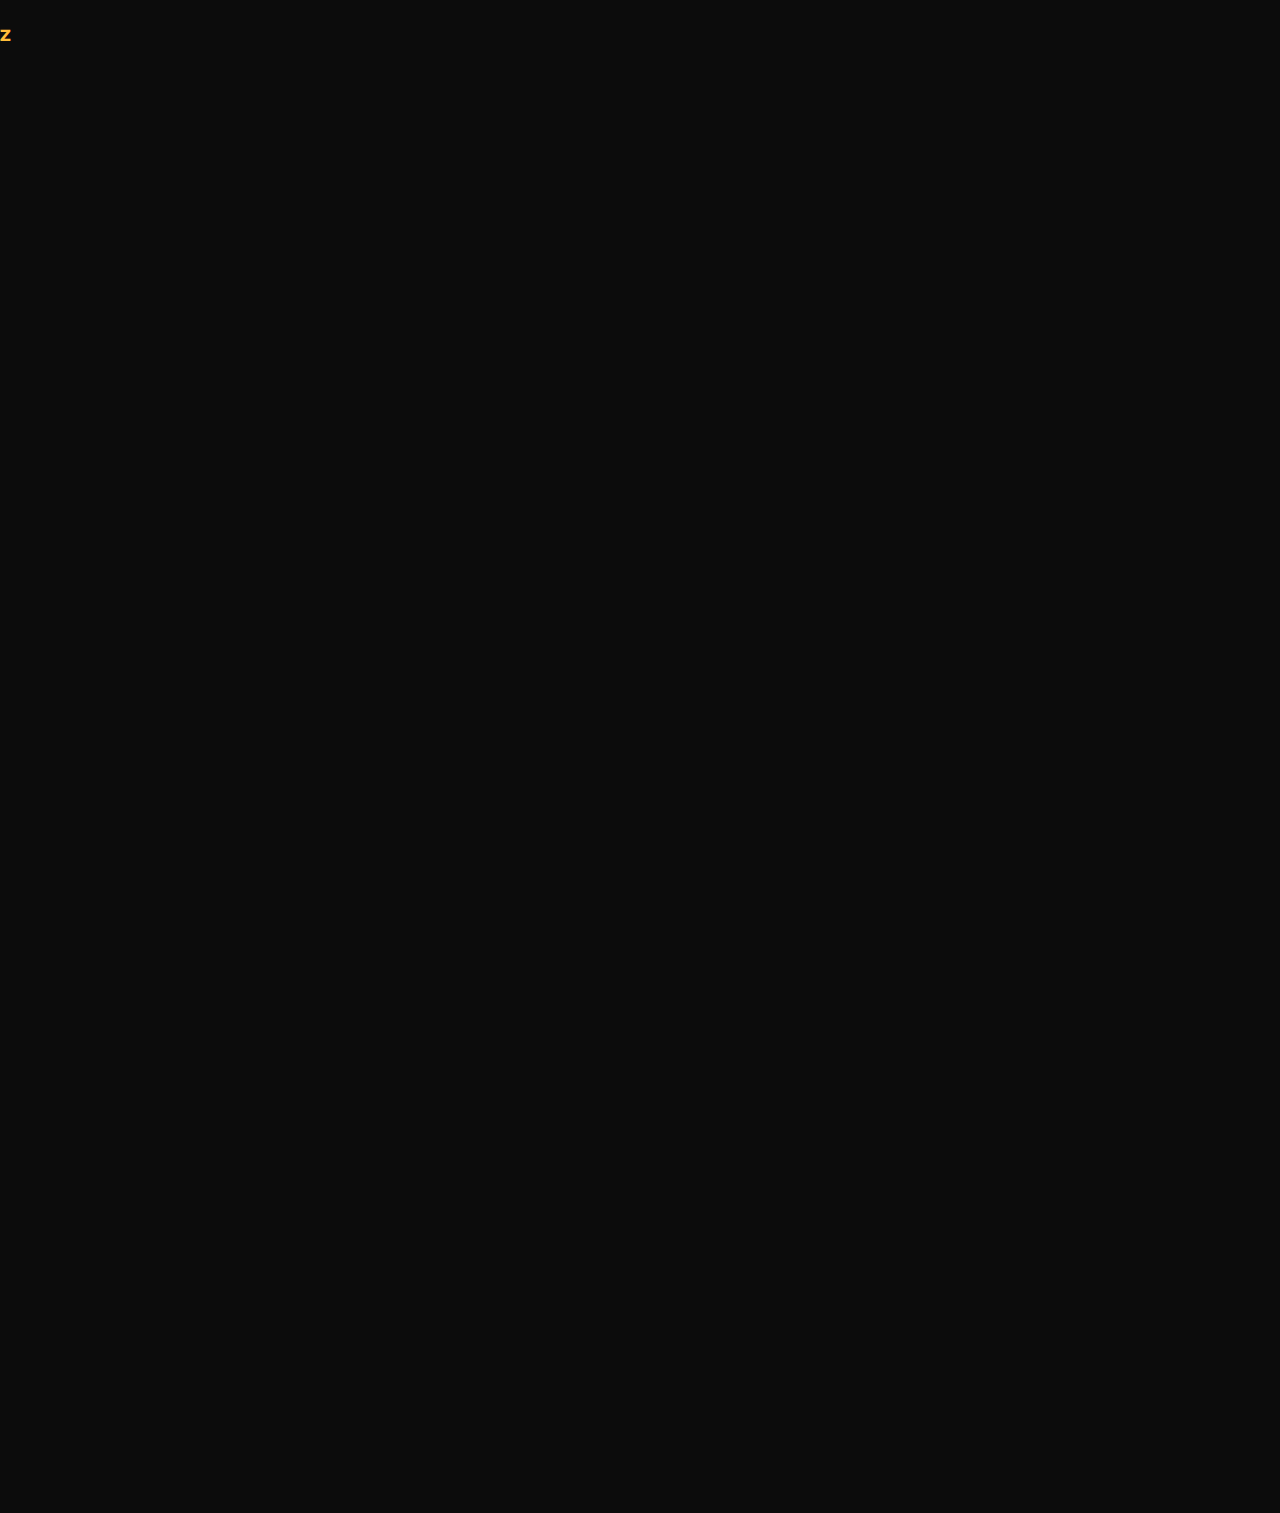
==== commit cd89db8a: "Update" ====
--- a/certificates.html
+++ b/certificates.html
@@ -22,9 +22,21 @@
     <link rel="stylesheet" href="css/icomoon.css">
     <link rel="stylesheet" href="css/style.css">
 
+    <link rel="stylesheet" href="css/badge-animation.css">
+    
   </head>
 
   <style>
+    .title {
+        background-color: #0c0c0c;
+        font-size: 14px;
+        line-height: 1.6;
+        font-family: "Montserrat", sans-serif;
+        -webkit-font-smoothing: antialiased;
+        -webkit-text-size-adjust: 100%;
+        color: #ffbd39; 
+    }
+
     .header--logo{
         display:-webkit-box;
         display:-webkit-flex;
@@ -59,180 +71,14 @@
     .overlay {
         border-radius: 10px;
     }
-
-    .badge-medal {
-        position: absolute; 
-        width: 50px; 
-        opacity:0 ;
-        z-index: 10; 
-        top: 100px;
-        animation-name: badgeanim;
-        animation-duration: 1.5s;
-        animation-delay: 0.5s;
-        animation-fill-mode: forwards;
-    }
-
-    @keyframes badgeanim {
-    0%   { opacity:0 ; width: 150px; top: 405px; left: 655px;}
-    30%  { opacity:1 ; width: 150px; top: 405px; left: 655px;}
-    70%  { opacity:1 ; width: 50px;  top: 455px; left: 720px;}
-    100% { opacity:1 ; width: 50px;  top: 455px; left: 720px;}
-    }
-
-    .badge-medal2 {
-        position: absolute; 
-        width: 50px; 
-        opacity:0 ;
-        z-index: 10; 
-        top: 100px;
-        animation-name: badgeanim2;
-        animation-duration: 1.5s;
-        animation-delay: 1s;
-        animation-fill-mode: forwards;
-    }
-
-    @keyframes badgeanim2 {
-    0%   { opacity:0 ; width: 150px; top: 405px; left: 1035px;}
-    30%  { opacity:1 ; width: 150px; top: 405px; left: 1035px;}
-    70%  { opacity:1 ; width: 50px;  top: 455px; left: 1098px;}
-    100% { opacity:1 ; width: 50px;  top: 455px; left: 1098px;}
-    }
-
-    .badge-medal3 {
-        position: absolute; 
-        width: 50px; 
-        opacity:0 ;
-        z-index: 10; 
-        top: 100px;
-        animation-name: badgeanim3;
-        animation-duration: 1.5s;
-        animation-delay: 1.5s;
-        animation-fill-mode: forwards;
-    }
-
-    @keyframes badgeanim3 {
-    0%   { opacity:0 ; width: 150px; top: 405px; left: 1415px;}
-    30%  { opacity:1 ; width: 150px; top: 405px; left: 1415px;}
-    70%  { opacity:1 ; width: 50px;  top: 455px; left: 1477px;}
-    100% { opacity:1 ; width: 50px;  top: 455px; left: 1477px;}
-    }
-
-    .badge-honor {
-        position: absolute; 
-        width: 50px; 
-        opacity:0 ;
-        z-index: 10; 
-        top: 600px;
-        left: 730px;
-        animation-name: honoranim;
-        animation-duration: 1.5s;
-        animation-delay: 2s;
-        animation-fill-mode: forwards;
-    }
-
-    @keyframes honoranim {
-    0%   { opacity:0 ; width: 75px; top: 730px; left: 700px;}
-    30%  { opacity:1 ; width: 75px; top: 730px; left: 700px;}
-    70%  { opacity:1 ; width: 25px; top: 780px; left: 730px;}
-    100% { opacity:1 ; width: 25px; top: 780px; left: 730px;}
-    }
-
-    .badge-honor2 {
-        position: absolute; 
-        width: 50px; 
-        opacity:0 ;
-        z-index: 10; 
-        top: 600px;
-        left: 730px;
-        animation-name: honoranim2;
-        animation-duration: 1.5s;
-        animation-delay: 2.25s;
-        animation-fill-mode: forwards;
-    }
-
-    @keyframes honoranim2 {
-    0%   { opacity:0 ; width: 75px; top: 730px; left: 1080px;}
-    30%  { opacity:1 ; width: 75px; top: 730px; left: 1080px;}
-    70%  { opacity:1 ; width: 25px; top: 780px; left: 1110px;}
-    100% { opacity:1 ; width: 25px; top: 780px; left: 1110px;}
-    }
-
-    .badge-honor3 {
-        position: absolute; 
-        width: 50px; 
-        opacity:0 ;
-        z-index: 10; 
-        top: 600px;
-        left: 730px;
-        animation-name: honoranim3;
-        animation-duration: 1.5s;
-        animation-delay: 2.5s;
-        animation-fill-mode: forwards;
-    }
-
-    @keyframes honoranim3 {
-    0%   { opacity:0 ; width: 75px; top: 730px; left: 1460px;}
-    30%  { opacity:1 ; width: 75px; top: 730px; left: 1460px;}
-    70%  { opacity:1 ; width: 25px; top: 780px; left: 1490px;}
-    100% { opacity:1 ; width: 25px; top: 780px; left: 1490px;}
-    }
-
-    .badge-honor4 {
-        position: absolute;     
-        width: 50px; 
-        opacity:0 ;
-        z-index: 10; 
-        top: 600px;
-        left: 730px;
-        animation-name: honoranim4;
-        animation-duration: 1.5s;
-        animation-delay: 2.75s;
-        animation-fill-mode: forwards;
-    }
-
-    @keyframes honoranim4 {
-    0%   { opacity:0 ; width: 75px; top: 1045px; left: 873px;}
-    30%  { opacity:1 ; width: 75px; top: 1045px; left: 873px;}
-    70%  { opacity:1 ; width: 25px; top: 1095px; left: 923px;}
-    100% { opacity:1 ; width: 25px; top: 1095px; left: 923px;}
-    }
-
-    .badge-honor5 {
-        position: absolute; 
-        width: 50px; 
-        opacity:0 ;
-        z-index: 10; 
-        top: 600px;
-        left: 730px;
-        animation-name: honoranim5;
-        animation-duration: 1.5s;
-        animation-delay: 3s;
-        animation-fill-mode: forwards;
-    }
-
-    @keyframes honoranim5 {
-    0%   { opacity:0 ; width: 75px; top: 1045px; left: 1270px;}
-    30%  { opacity:1 ; width: 75px; top: 1045px; left: 1270px;}
-    70%  { opacity:1 ; width: 25px; top: 1095px; left: 1300px;}
-    100% { opacity:1 ; width: 25px; top: 1095px; left: 1300px;}
-    }
-    
   </style>
   <body data-spy="scroll" data-target=".site-navbar-target"  data-offset="300">
-    <header class="header">
-        <a class="header--logo" href="index.html">
-            <!-- <img src="assets/img/LOGO.png" style="width: 150px;" alt="Global"> -->
-            <p style="color: #ffbd39; ">Jeleutz</p>
-        </a>
-        <div class="header--nav-toggle">
-            <span></span>
-        </div>
-    </header>  
+    
 	  
     <nav class="navbar navbar-expand-lg navbar-dark ftco_navbar ftco-navbar-light site-navbar-target" id="ftco-navbar">
 	    <div class="container">
-        <a class="header--logo" href="javascript:history.back()">
-            <p style="color: #ffbd39">Jeleutz</p>
+        <a class="header--logo" href="index.html">
+            <p class="title" style="margin: 0 0 1px 23px; font-size: 16px;">Jeleutz</p>
         </a>
 
 	    </div>
--- a/css/style.css
+++ b/css/style.css
@@ -4,6 +4,17 @@
  * Copyright 2011-2019 Twitter, Inc.
  * Licensed under MIT (https://github.com/twbs/bootstrap/blob/master/LICENSE)
  */
+
+ @font-face{font-family:'Montserrat';src:url("fonts/Montserrat-Black.eot");src:local("☺"),url("fonts/Montserrat-Black.woff") format("woff"),url("fonts/Montserrat-Black.ttf") format("truetype"),url("fonts/Montserrat-Black.svg") format("svg");font-weight:900;font-style:normal}
+ 
+ @font-face{font-family:'Montserrat';src:url("fonts/Montserrat-Bold.eot");src:local("☺"),url("fonts/Montserrat-Bold.woff") format("woff"),url("fonts/Montserrat-Bold.ttf") format("truetype"),url("fonts/Montserrat-Bold.svg") format("svg");font-weight:700;font-style:normal}
+ 
+ @font-face{font-family:'Montserrat';src:url("fonts/Montserrat-Regular.eot");src:local("☺"),url("fonts/Montserrat-Regular.woff") format("woff"),url("fonts/Montserrat-Regular.ttf") format("truetype"),url("fonts/Montserrat-Regular.svg") format("svg");font-weight:400;font-style:normal}
+ 
+ @font-face{font-family:'Montserrat';src:url("fonts/Montserrat-Light.eot");src:local("☺"),url("fonts/Montserrat-Light.woff") format("woff"),url("fonts/Montserrat-Light.ttf") format("truetype"),url("fonts/Montserrat-Light.svg") format("svg");font-weight:300;font-style:normal}
+    
+
+
 :root {
   --blue: #007bff;
   --indigo: #6610f2;
--- a/css/badge-animation.css
+++ b/css/badge-animation.css
@@ -0,0 +1,156 @@
+.badge-medal {
+    position: absolute; 
+    width: 50px; 
+    opacity:0 ;
+    z-index: 10; 
+    top: 100px;
+    animation-name: badgeanim;
+    animation-duration: 1.5s;
+    animation-delay: 0.5s;
+    animation-fill-mode: forwards;
+}
+
+@keyframes badgeanim {
+0%   { opacity:0 ; width: 150px; top: 405px; left: 655px;}
+30%  { opacity:1 ; width: 150px; top: 405px; left: 655px;}
+70%  { opacity:1 ; width: 50px;  top: 455px; left: 720px;}
+100% { opacity:1 ; width: 50px;  top: 455px; left: 720px;}
+}
+
+.badge-medal2 {
+    position: absolute; 
+    width: 50px; 
+    opacity:0 ;
+    z-index: 10; 
+    top: 100px;
+    animation-name: badgeanim2;
+    animation-duration: 1.5s;
+    animation-delay: 1s;
+    animation-fill-mode: forwards;
+}
+
+@keyframes badgeanim2 {
+0%   { opacity:0 ; width: 150px; top: 405px; left: 1035px;}
+30%  { opacity:1 ; width: 150px; top: 405px; left: 1035px;}
+70%  { opacity:1 ; width: 50px;  top: 455px; left: 1098px;}
+100% { opacity:1 ; width: 50px;  top: 455px; left: 1098px;}
+}
+
+.badge-medal3 {
+    position: absolute; 
+    width: 50px; 
+    opacity:0 ;
+    z-index: 10; 
+    top: 100px;
+    animation-name: badgeanim3;
+    animation-duration: 1.5s;
+    animation-delay: 1.5s;
+    animation-fill-mode: forwards;
+}
+
+@keyframes badgeanim3 {
+0%   { opacity:0 ; width: 150px; top: 405px; left: 1415px;}
+30%  { opacity:1 ; width: 150px; top: 405px; left: 1415px;}
+70%  { opacity:1 ; width: 50px;  top: 455px; left: 1477px;}
+100% { opacity:1 ; width: 50px;  top: 455px; left: 1477px;}
+}
+
+.badge-honor {
+    position: absolute; 
+    width: 50px; 
+    opacity:0 ;
+    z-index: 10; 
+    top: 600px;
+    left: 730px;
+    animation-name: honoranim;
+    animation-duration: 1.5s;
+    animation-delay: 2s;
+    animation-fill-mode: forwards;
+}
+
+@keyframes honoranim {
+0%   { opacity:0 ; width: 75px; top: 730px; left: 700px;}
+30%  { opacity:1 ; width: 75px; top: 730px; left: 700px;}
+70%  { opacity:1 ; width: 25px; top: 780px; left: 730px;}
+100% { opacity:1 ; width: 25px; top: 780px; left: 730px;}
+}
+
+.badge-honor2 {
+    position: absolute; 
+    width: 50px; 
+    opacity:0 ;
+    z-index: 10; 
+    top: 600px;
+    left: 730px;
+    animation-name: honoranim2;
+    animation-duration: 1.5s;
+    animation-delay: 2.25s;
+    animation-fill-mode: forwards;
+}
+
+@keyframes honoranim2 {
+0%   { opacity:0 ; width: 75px; top: 730px; left: 1080px;}
+30%  { opacity:1 ; width: 75px; top: 730px; left: 1080px;}
+70%  { opacity:1 ; width: 25px; top: 780px; left: 1110px;}
+100% { opacity:1 ; width: 25px; top: 780px; left: 1110px;}
+}
+
+.badge-honor3 {
+    position: absolute; 
+    width: 50px; 
+    opacity:0 ;
+    z-index: 10; 
+    top: 600px;
+    left: 730px;
+    animation-name: honoranim3;
+    animation-duration: 1.5s;
+    animation-delay: 2.5s;
+    animation-fill-mode: forwards;
+}
+
+@keyframes honoranim3 {
+0%   { opacity:0 ; width: 75px; top: 730px; left: 1460px;}
+30%  { opacity:1 ; width: 75px; top: 730px; left: 1460px;}
+70%  { opacity:1 ; width: 25px; top: 780px; left: 1490px;}
+100% { opacity:1 ; width: 25px; top: 780px; left: 1490px;}
+}
+
+.badge-honor4 {
+    position: absolute;     
+    width: 50px; 
+    opacity:0 ;
+    z-index: 10; 
+    top: 600px;
+    left: 730px;
+    animation-name: honoranim4;
+    animation-duration: 1.5s;
+    animation-delay: 2.75s;
+    animation-fill-mode: forwards;
+}
+
+@keyframes honoranim4 {
+0%   { opacity:0 ; width: 75px; top: 1045px; left: 873px;}
+30%  { opacity:1 ; width: 75px; top: 1045px; left: 873px;}
+70%  { opacity:1 ; width: 25px; top: 1095px; left: 923px;}
+100% { opacity:1 ; width: 25px; top: 1095px; left: 923px;}
+}
+
+.badge-honor5 {
+    position: absolute; 
+    width: 50px; 
+    opacity:0 ;
+    z-index: 10; 
+    top: 600px;
+    left: 730px;
+    animation-name: honoranim5;
+    animation-duration: 1.5s;
+    animation-delay: 3s;
+    animation-fill-mode: forwards;
+}
+
+@keyframes honoranim5 {
+0%   { opacity:0 ; width: 75px; top: 1045px; left: 1270px;}
+30%  { opacity:1 ; width: 75px; top: 1045px; left: 1270px;}
+70%  { opacity:1 ; width: 25px; top: 1095px; left: 1300px;}
+100% { opacity:1 ; width: 25px; top: 1095px; left: 1300px;}
+}